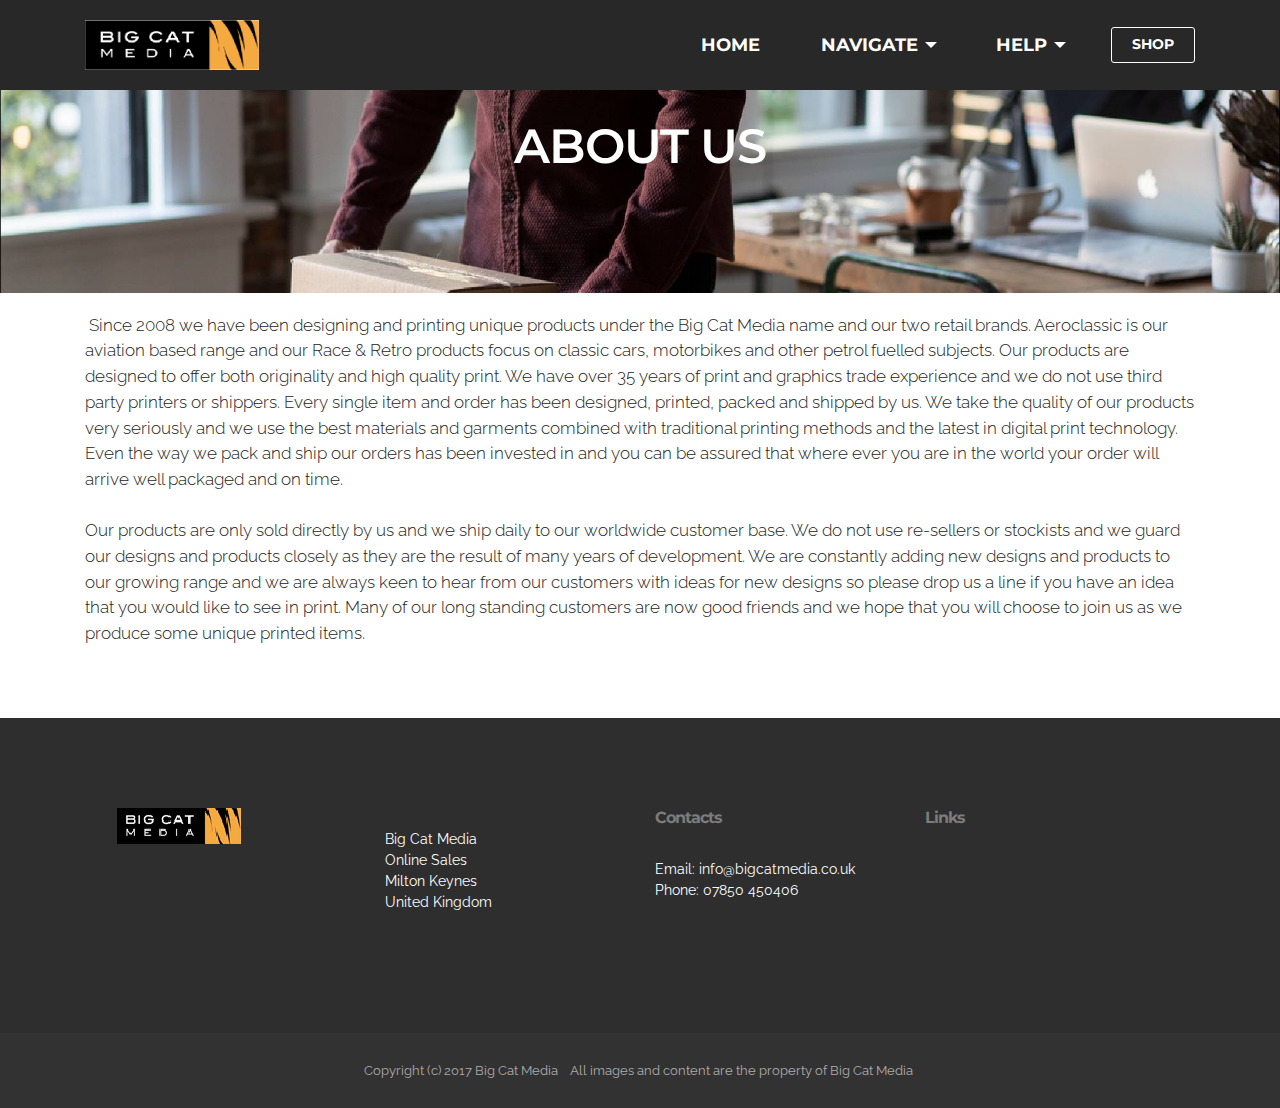
==== page1.html @ b132b4f3 "create github pages" ====
<!DOCTYPE html>
<html>
<head>
  <!-- Site made with Mobirise Website Builder v3.12.1, https://mobirise.com -->
  <meta charset="UTF-8">
  <meta http-equiv="X-UA-Compatible" content="IE=edge">
  <meta name="generator" content="Mobirise v3.12.1, mobirise.com">
  <meta name="viewport" content="width=device-width, initial-scale=1">
  <link rel="shortcut icon" href="assets/images/bcm-ebaylogo-445x128.png" type="image/x-icon">
  <meta name="description" content="Web Page Builder Description">
  <title>About Us</title>
  <link rel="stylesheet" href="https://fonts.googleapis.com/css?family=Lora:400,700,400italic,700italic&amp;subset=latin">
  <link rel="stylesheet" href="https://fonts.googleapis.com/css?family=Montserrat:400,700">
  <link rel="stylesheet" href="https://fonts.googleapis.com/css?family=Raleway:100,100i,200,200i,300,300i,400,400i,500,500i,600,600i,700,700i,800,800i,900,900i">
  <link rel="stylesheet" href="assets/bootstrap-material-design-font/css/material.css">
  <link rel="stylesheet" href="assets/tether/tether.min.css">
  <link rel="stylesheet" href="assets/bootstrap/css/bootstrap.min.css">
  <link rel="stylesheet" href="assets/dropdown/css/style.css">
  <link rel="stylesheet" href="assets/animate.css/animate.min.css">
  <link rel="stylesheet" href="assets/theme/css/style.css">
  <link rel="stylesheet" href="assets/mobirise/css/mbr-additional.css" type="text/css">
  
  
  
</head>
<body>
<section id="menu-6">

    <nav class="navbar navbar-dropdown navbar-fixed-top">
        <div class="container">

            <div class="mbr-table">
                <div class="mbr-table-cell">

                    <div class="navbar-brand">
                        <span class="navbar-logo"><img src="assets/images/bcm-ebaylogo-445x128.png" alt="Mobirise"></span>
                        
                    </div>

                </div>
                <div class="mbr-table-cell">

                    <button class="navbar-toggler pull-xs-right hidden-md-up" type="button" data-toggle="collapse" data-target="#exCollapsingNavbar">
                        <div class="hamburger-icon"></div>
                    </button>

                    <ul class="nav-dropdown collapse pull-xs-right nav navbar-nav navbar-toggleable-sm" id="exCollapsingNavbar"><li class="nav-item"><a class="nav-link link" href="index.html">HOME</a></li><li class="nav-item dropdown"><a class="nav-link link dropdown-toggle" data-toggle="dropdown-submenu" href="https://" aria-expanded="false">NAVIGATE</a><div class="dropdown-menu"><a class="dropdown-item" href="page1.html">About Us</a><a class="dropdown-item" href="page2.html" aria-expanded="false">Aeroclassic</a><a class="dropdown-item" href="page3.html" aria-expanded="false">Race &amp; Retro</a><a class="dropdown-item" href="https://mobirise.com/"></a></div></li><li class="nav-item dropdown"><a class="nav-link link dropdown-toggle" data-toggle="dropdown-submenu" href="https://" aria-expanded="false">HELP</a><div class="dropdown-menu"><a class="dropdown-item" href="http://forums.mobirise.com/"></a><a class="dropdown-item" href="https://mobirise.com/"></a><a class="dropdown-item" href="page7.html">Contact us</a></div></li><li class="nav-item nav-btn"><a class="nav-link btn btn-white btn-white-outline" href="http://bigcatmedia.co.uk/index.php" target="_blank">SHOP</a></li></ul>
                    <button hidden="" class="navbar-toggler navbar-close" type="button" data-toggle="collapse" data-target="#exCollapsingNavbar">
                        <div class="close-icon"></div>
                    </button>

                </div>
            </div>

        </div>
    </nav>

</section>

<section class="engine"><a rel="external" href="https://mobirise.com">Mobirise</a></section><section class="mbr-section article mbr-parallax-background mbr-after-navbar" id="msg-box8-9" style="background-image: url(assets/images/mbr-2000x1335.jpg); padding-top: 120px; padding-bottom: 120px;">

    
    <div class="container">
        <div class="row">
            <div class="col-md-8 col-md-offset-2 text-xs-center">
                <h3 class="mbr-section-title display-2">ABOUT US</h3>
                <div class="lead"></div>
                
            </div>
        </div>
    </div>

</section>

<section class="mbr-section article mbr-section__container" id="content1-f" style="background-color: rgb(255, 255, 255); padding-top: 20px; padding-bottom: 20px;">

    <div class="container">
        <div class="row">
            <div class="col-xs-12 lead">&nbsp;Since 2008 we have been designing and printing unique products under the Big Cat Media name and our two retail brands. Aeroclassic is our aviation based range and our Race &amp; Retro products focus on classic cars, motorbikes and other petrol fuelled subjects. Our products are designed to offer both originality and high quality print. We have over 35 years of print and graphics trade experience and we do not use third party printers or shippers. Every single item and order has been designed, printed, packed and shipped by us. We take the quality of our products very seriously and we use the best materials and garments combined with traditional printing methods and the latest in digital print technology. Even the way we pack and ship our orders has been invested in and you can be assured that where ever you are in the world your order will arrive well packaged and on time.&nbsp;<div><br></div><div>Our products are only sold directly by us and we ship daily to our worldwide customer base. We do not use re-sellers or stockists and we guard our designs and products closely as they are the result of many years of development. We are constantly adding new designs and products to our growing range and we are always keen to hear from our customers with ideas for new designs so please drop us a line if you have an idea that you would like to see in print.  Many of our long standing customers are now good friends and we hope that you will choose to join us as we produce some unique printed items.</div><div><br><p><br></p></div></div>
        </div>
    </div>

</section>

<section class="mbr-section mbr-section-md-padding mbr-footer footer1" id="contacts1-7" style="background-color: rgb(46, 46, 46); padding-top: 90px; padding-bottom: 90px;">
    
    <div class="container">
        <div class="row">
            <div class="mbr-footer-content col-xs-12 col-md-3">
                <div><img src="assets/images/v2-logo-128x36.png"></div>
            </div>
            <div class="mbr-footer-content col-xs-12 col-md-3">
                <p><br>Big Cat Media<br>Online Sales<br>Milton Keynes<br>United Kingdom</p>
            </div>
            <div class="mbr-footer-content col-xs-12 col-md-3">
                <p><strong>Contacts</strong><br>
Email: info@bigcatmedia.co.uk<br>
Phone: 07850 450406<br><br></p>
            </div>
            <div class="mbr-footer-content col-xs-12 col-md-3">
                <p><strong>Links</strong><br><a href="http://bigcatmedia.co.uk/index.php">Web Store</a><br><a href="http://."><br></a><br><br></p>
            </div>

        </div>
    </div>
</section>

<footer class="mbr-small-footer mbr-section mbr-section-nopadding" id="footer1-8" style="background-color: rgb(50, 50, 50); padding-top: 1.75rem; padding-bottom: 1.75rem;">
    
    <div class="container">
        <p class="text-xs-center">Copyright (c) 2017 Big Cat Media &nbsp; &nbsp;All images and content are the property of Big Cat Media&nbsp;</p>
    </div>
</footer>


  <script src="assets/web/assets/jquery/jquery.min.js"></script>
  <script src="assets/tether/tether.min.js"></script>
  <script src="assets/bootstrap/js/bootstrap.min.js"></script>
  <script src="assets/smooth-scroll/smooth-scroll.js"></script>
  <script src="assets/dropdown/js/script.min.js"></script>
  <script src="assets/touch-swipe/jquery.touch-swipe.min.js"></script>
  <script src="assets/viewport-checker/jquery.viewportchecker.js"></script>
  <script src="assets/jarallax/jarallax.js"></script>
  <script src="assets/theme/js/script.js"></script>
  
  
  <input name="animation" type="hidden">
  </body>
</html>
---- assets/bootstrap-material-design-font/css/material.css ----
@font-face {
  font-family: 'Material-Design-Icons';
  src: url('../fonts/Material-Design-Icons.eot?3ocs8m');
  src: url('../fonts/Material-Design-Icons.eot?#iefix3ocs8m') format('embedded-opentype'), url('../fonts/Material-Design-Icons.woff?3ocs8m') format('woff'), url('../fonts/Material-Design-Icons.ttf?3ocs8m') format('truetype'), url('../fonts/Material-Design-Icons.svg?3ocs8m#Material-Design-Icons') format('svg');
  font-weight: normal;
  font-style: normal;
}
[class^="mdi-"],
[class*="mdi-"] {
  speak: none;
  display: inline-block;
  font-style: normal;
  font-variant:normal;
  font-weight:normal;
  /*font-size:24px;*/
  line-height:1;
  font-family:'Material-Design-Icons' !important;
  text-rendering: auto;
  
  -webkit-font-smoothing: antialiased;
  -moz-osx-font-smoothing: grayscale;
  -webkit-transform: translate(0, 0);
      -ms-transform: translate(0, 0);
          transform: translate(0, 0);
}
[class^="mdi-"]:before,
[class*="mdi-"]:before {
  display: inline-block;
  speak: none;
  text-decoration: inherit;
}
[class^="mdi-"].pull-left,
[class*="mdi-"].pull-left {
  margin-right: .3em;
}
[class^="mdi-"].pull-right,
[class*="mdi-"].pull-right {
  margin-left: .3em;
}
[class^="mdi-"].mdi-lg:before,
[class*="mdi-"].mdi-lg:before,
[class^="mdi-"].mdi-lg:after,
[class*="mdi-"].mdi-lg:after {
  font-size: 1.33333333em;
  line-height: 0.75em;
  vertical-align: -15%;
}
[class^="mdi-"].mdi-2x:before,
[class*="mdi-"].mdi-2x:before,
[class^="mdi-"].mdi-2x:after,
[class*="mdi-"].mdi-2x:after {
  font-size: 2em;
}
[class^="mdi-"].mdi-3x:before,
[class*="mdi-"].mdi-3x:before,
[class^="mdi-"].mdi-3x:after,
[class*="mdi-"].mdi-3x:after {
  font-size: 3em;
}
[class^="mdi-"].mdi-4x:before,
[class*="mdi-"].mdi-4x:before,
[class^="mdi-"].mdi-4x:after,
[class*="mdi-"].mdi-4x:after {
  font-size: 4em;
}
[class^="mdi-"].mdi-5x:before,
[class*="mdi-"].mdi-5x:before,
[class^="mdi-"].mdi-5x:after,
[class*="mdi-"].mdi-5x:after {
  font-size: 5em;
}
[class^="mdi-device-signal-cellular-"]:after,
[class^="mdi-device-battery-"]:after,
[class^="mdi-device-battery-charging-"]:after,
[class^="mdi-device-signal-cellular-connected-no-internet-"]:after,
[class^="mdi-device-signal-wifi-"]:after,
[class^="mdi-device-signal-wifi-statusbar-not-connected"]:after,
.mdi-device-network-wifi:after {
  opacity: .3;
  position: absolute;
  left: 0;
  top: 0;
  z-index: 1;
  display: inline-block;
  speak: none;
  text-decoration: inherit;
}
[class^="mdi-device-signal-cellular-"]:after {
  content: "\e758";
}
[class^="mdi-device-battery-"]:after {
  content: "\e735";
}
[class^="mdi-device-battery-charging-"]:after {
  content: "\e733";
}
[class^="mdi-device-signal-cellular-connected-no-internet-"]:after {
  content: "\e75d";
}
[class^="mdi-device-signal-wifi-"]:after,
.mdi-device-network-wifi:after {
  content: "\e765";
}
[class^="mdi-device-signal-wifi-statusbasr-not-connected"]:after {
  content: "\e8f7";
}
.mdi-device-signal-cellular-off:after,
.mdi-device-signal-cellular-null:after,
.mdi-device-signal-cellular-no-sim:after,
.mdi-device-signal-wifi-off:after,
.mdi-device-signal-wifi-4-bar:after,
.mdi-device-signal-cellular-4-bar:after,
.mdi-device-battery-alert:after,
.mdi-device-signal-cellular-connected-no-internet-4-bar:after,
.mdi-device-battery-std:after,
.mdi-device-battery-full .mdi-device-battery-unknown:after {
  content: "";
}
.mdi-fw {
  width: 1.28571429em;
  text-align: center;
}
.mdi-ul {
  padding-left: 0;
  margin-left: 2.14285714em;
  list-style-type: none;
}
.mdi-ul > li {
  position: relative;
}
.mdi-li {
  position: absolute;
  left: -2.14285714em;
  width: 2.14285714em;
  top: 0.14285714em;
  text-align: center;
}
.mdi-li.mdi-lg {
  left: -1.85714286em;
}
.mdi-border {
  padding: .2em .25em .15em;
  border: solid 0.08em #eeeeee;
  border-radius: .1em;
}
.mdi-spin {
  -webkit-animation: mdi-spin 2s infinite linear;
  animation: mdi-spin 2s infinite linear;
  -webkit-transform-origin: 50% 50%;
  -ms-transform-origin: 50% 50%;
      transform-origin: 50% 50%;
}
.mdi-pulse {
  -webkit-animation: mdi-spin 1s steps(8) infinite;
  animation: mdi-spin 1s steps(8) infinite;
  -webkit-transform-origin: 50% 50%;
  -ms-transform-origin: 50% 50%;
      transform-origin: 50% 50%;
}
@-webkit-keyframes mdi-spin {
  0% {
    -webkit-transform: rotate(0deg);
    transform: rotate(0deg);
  }
  100% {
    -webkit-transform: rotate(359deg);
    transform: rotate(359deg);
  }
}
@keyframes mdi-spin {
  0% {
    -webkit-transform: rotate(0deg);
    transform: rotate(0deg);
  }
  100% {
    -webkit-transform: rotate(359deg);
    transform: rotate(359deg);
  }
}
.mdi-rotate-90 {
  filter: progid:DXImageTransform.Microsoft.BasicImage(rotation=1);
  -webkit-transform: rotate(90deg);
  -ms-transform: rotate(90deg);
  transform: rotate(90deg);
}
.mdi-rotate-180 {
  filter: progid:DXImageTransform.Microsoft.BasicImage(rotation=2);
  -webkit-transform: rotate(180deg);
  -ms-transform: rotate(180deg);
  transform: rotate(180deg);
}
.mdi-rotate-270 {
  filter: progid:DXImageTransform.Microsoft.BasicImage(rotation=3);
  -webkit-transform: rotate(270deg);
  -ms-transform: rotate(270deg);
  transform: rotate(270deg);
}
.mdi-flip-horizontal {
  filter: progid:DXImageTransform.Microsoft.BasicImage(rotation=0, mirror=1);
  -webkit-transform: scale(-1, 1);
  -ms-transform: scale(-1, 1);
  transform: scale(-1, 1);
}
.mdi-flip-vertical {
  filter: progid:DXImageTransform.Microsoft.BasicImage(rotation=2, mirror=1);
  -webkit-transform: scale(1, -1);
  -ms-transform: scale(1, -1);
  transform: scale(1, -1);
}
:root .mdi-rotate-90,
:root .mdi-rotate-180,
:root .mdi-rotate-270,
:root .mdi-flip-horizontal,
:root .mdi-flip-vertical {
  -webkit-filter: none;
          filter: none;
}
.mdi-stack {
  position: relative;
  display: inline-block;
  width: 2em;
  height: 2em;
  line-height: 2em;
  vertical-align: middle;
}
.mdi-stack-1x,
.mdi-stack-2x {
  position: absolute;
  left: 0;
  width: 100%;
  text-align: center;
}
.mdi-stack-1x {
  line-height: inherit;
}
.mdi-stack-2x {
  font-size: 2em;
}
.mdi-inverse {
  color: #ffffff;
}
/* Start Icons */
.mdi-action-3d-rotation:before {
  content: "\e600";
}
.mdi-action-accessibility:before {
  content: "\e601";
}
.mdi-action-account-balance-wallet:before {
  content: "\e602";
}
.mdi-action-account-balance:before {
  content: "\e603";
}
.mdi-action-account-box:before {
  content: "\e604";
}
.mdi-action-account-child:before {
  content: "\e605";
}
.mdi-action-account-circle:before {
  content: "\e606";
}
.mdi-action-add-shopping-cart:before {
  content: "\e607";
}
.mdi-action-alarm-add:before {
  content: "\e608";
}
.mdi-action-alarm-off:before {
  content: "\e609";
}
.mdi-action-alarm-on:before {
  content: "\e60a";
}
.mdi-action-alarm:before {
  content: "\e60b";
}
.mdi-action-android:before {
  content: "\e60c";
}
.mdi-action-announcement:before {
  content: "\e60d";
}
.mdi-action-aspect-ratio:before {
  content: "\e60e";
}
.mdi-action-assessment:before {
  content: "\e60f";
}
.mdi-action-assignment-ind:before {
  content: "\e610";
}
.mdi-action-assignment-late:before {
  content: "\e611";
}
.mdi-action-assignment-return:before {
  content: "\e612";
}
.mdi-action-assignment-returned:before {
  content: "\e613";
}
.mdi-action-assignment-turned-in:before {
  content: "\e614";
}
.mdi-action-assignment:before {
  content: "\e615";
}
.mdi-action-autorenew:before {
  content: "\e616";
}
.mdi-action-backup:before {
  content: "\e617";
}
.mdi-action-book:before {
  content: "\e618";
}
.mdi-action-bookmark-outline:before {
  content: "\e619";
}
.mdi-action-bookmark:before {
  content: "\e61a";
}
.mdi-action-bug-report:before {
  content: "\e61b";
}
.mdi-action-cached:before {
  content: "\e61c";
}
.mdi-action-check-circle:before {
  content: "\e61d";
}
.mdi-action-class:before {
  content: "\e61e";
}
.mdi-action-credit-card:before {
  content: "\e61f";
}
.mdi-action-dashboard:before {
  content: "\e620";
}
.mdi-action-delete:before {
  content: "\e621";
}
.mdi-action-description:before {
  content: "\e622";
}
.mdi-action-dns:before {
  content: "\e623";
}
.mdi-action-done-all:before {
  content: "\e624";
}
.mdi-action-done:before {
  content: "\e625";
}
.mdi-action-event:before {
  content: "\e626";
}
.mdi-action-exit-to-app:before {
  content: "\e627";
}
.mdi-action-explore:before {
  content: "\e628";
}
.mdi-action-extension:before {
  content: "\e629";
}
.mdi-action-face-unlock:before {
  content: "\e62a";
}
.mdi-action-favorite-outline:before {
  content: "\e62b";
}
.mdi-action-favorite:before {
  content: "\e62c";
}
.mdi-action-find-in-page:before {
  content: "\e62d";
}
.mdi-action-find-replace:before {
  content: "\e62e";
}
.mdi-action-flip-to-back:before {
  content: "\e62f";
}
.mdi-action-flip-to-front:before {
  content: "\e630";
}
.mdi-action-get-app:before {
  content: "\e631";
}
.mdi-action-grade:before {
  content: "\e632";
}
.mdi-action-group-work:before {
  content: "\e633";
}
.mdi-action-help:before {
  content: "\e634";
}
.mdi-action-highlight-remove:before {
  content: "\e635";
}
.mdi-action-history:before {
  content: "\e636";
}
.mdi-action-home:before {
  content: "\e637";
}
.mdi-action-https:before {
  content: "\e638";
}
.mdi-action-info-outline:before {
  content: "\e639";
}
.mdi-action-info:before {
  content: "\e63a";
}
.mdi-action-input:before {
  content: "\e63b";
}
.mdi-action-invert-colors:before {
  content: "\e63c";
}
.mdi-action-label-outline:before {
  content: "\e63d";
}
.mdi-action-label:before {
  content: "\e63e";
}
.mdi-action-language:before {
  content: "\e63f";
}
.mdi-action-launch:before {
  content: "\e640";
}
.mdi-action-list:before {
  content: "\e641";
}
.mdi-action-lock-open:before {
  content: "\e642";
}
.mdi-action-lock-outline:before {
  content: "\e643";
}
.mdi-action-lock:before {
  content: "\e644";
}
.mdi-action-loyalty:before {
  content: "\e645";
}
.mdi-action-markunread-mailbox:before {
  content: "\e646";
}
.mdi-action-note-add:before {
  content: "\e647";
}
.mdi-action-open-in-browser:before {
  content: "\e648";
}
.mdi-action-open-in-new:before {
  content: "\e649";
}
.mdi-action-open-with:before {
  content: "\e64a";
}
.mdi-action-pageview:before {
  content: "\e64b";
}
.mdi-action-payment:before {
  content: "\e64c";
}
.mdi-action-perm-camera-mic:before {
  content: "\e64d";
}
.mdi-action-perm-contact-cal:before {
  content: "\e64e";
}
.mdi-action-perm-data-setting:before {
  content: "\e64f";
}
.mdi-action-perm-device-info:before {
  content: "\e650";
}
.mdi-action-perm-identity:before {
  content: "\e651";
}
.mdi-action-perm-media:before {
  content: "\e652";
}
.mdi-action-perm-phone-msg:before {
  content: "\e653";
}
.mdi-action-perm-scan-wifi:before {
  content: "\e654";
}
.mdi-action-picture-in-picture:before {
  content: "\e655";
}
.mdi-action-polymer:before {
  content: "\e656";
}
.mdi-action-print:before {
  content: "\e657";
}
.mdi-action-query-builder:before {
  content: "\e658";
}
.mdi-action-question-answer:before {
  content: "\e659";
}
.mdi-action-receipt:before {
  content: "\e65a";
}
.mdi-action-redeem:before {
  content: "\e65b";
}
.mdi-action-reorder:before {
  content: "\e65c";
}
.mdi-action-report-problem:before {
  content: "\e65d";
}
.mdi-action-restore:before {
  content: "\e65e";
}
.mdi-action-room:before {
  content: "\e65f";
}
.mdi-action-schedule:before {
  content: "\e660";
}
.mdi-action-search:before {
  content: "\e661";
}
.mdi-action-settings-applications:before {
  content: "\e662";
}
.mdi-action-settings-backup-restore:before {
  content: "\e663";
}
.mdi-action-settings-bluetooth:before {
  content: "\e664";
}
.mdi-action-settings-cell:before {
  content: "\e665";
}
.mdi-action-settings-display:before {
  content: "\e666";
}
.mdi-action-settings-ethernet:before {
  content: "\e667";
}
.mdi-action-settings-input-antenna:before {
  content: "\e668";
}
.mdi-action-settings-input-component:before {
  content: "\e669";
}
.mdi-action-settings-input-composite:before {
  content: "\e66a";
}
.mdi-action-settings-input-hdmi:before {
  content: "\e66b";
}
.mdi-action-settings-input-svideo:before {
  content: "\e66c";
}
.mdi-action-settings-overscan:before {
  content: "\e66d";
}
.mdi-action-settings-phone:before {
  content: "\e66e";
}
.mdi-action-settings-power:before {
  content: "\e66f";
}
.mdi-action-settings-remote:before {
  content: "\e670";
}
.mdi-action-settings-voice:before {
  content: "\e671";
}
.mdi-action-settings:before {
  content: "\e672";
}
.mdi-action-shop-two:before {
  content: "\e673";
}
.mdi-action-shop:before {
  content: "\e674";
}
.mdi-action-shopping-basket:before {
  content: "\e675";
}
.mdi-action-shopping-cart:before {
  content: "\e676";
}
.mdi-action-speaker-notes:before {
  content: "\e677";
}
.mdi-action-spellcheck:before {
  content: "\e678";
}
.mdi-action-star-rate:before {
  content: "\e679";
}
.mdi-action-stars:before {
  content: "\e67a";
}
.mdi-action-store:before {
  content: "\e67b";
}
.mdi-action-subject:before {
  content: "\e67c";
}
.mdi-action-supervisor-account:before {
  content: "\e67d";
}
.mdi-action-swap-horiz:before {
  content: "\e67e";
}
.mdi-action-swap-vert-circle:before {
  content: "\e67f";
}
.mdi-action-swap-vert:before {
  content: "\e680";
}
.mdi-action-system-update-tv:before {
  content: "\e681";
}
.mdi-action-tab-unselected:before {
  content: "\e682";
}
.mdi-action-tab:before {
  content: "\e683";
}
.mdi-action-theaters:before {
  content: "\e684";
}
.mdi-action-thumb-down:before {
  content: "\e685";
}
.mdi-action-thumb-up:before {
  content: "\e686";
}
.mdi-action-thumbs-up-down:before {
  content: "\e687";
}
.mdi-action-toc:before {
  content: "\e688";
}
.mdi-action-today:before {
  content: "\e689";
}
.mdi-action-track-changes:before {
  content: "\e68a";
}
.mdi-action-translate:before {
  content: "\e68b";
}
.mdi-action-trending-down:before {
  content: "\e68c";
}
.mdi-action-trending-neutral:before {
  content: "\e68d";
}
.mdi-action-trending-up:before {
  content: "\e68e";
}
.mdi-action-turned-in-not:before {
  content: "\e68f";
}
.mdi-action-turned-in:before {
  content: "\e690";
}
.mdi-action-verified-user:before {
  content: "\e691";
}
.mdi-action-view-agenda:before {
  content: "\e692";
}
.mdi-action-view-array:before {
  content: "\e693";
}
.mdi-action-view-carousel:before {
  content: "\e694";
}
.mdi-action-view-column:before {
  content: "\e695";
}
.mdi-action-view-day:before {
  content: "\e696";
}
.mdi-action-view-headline:before {
  content: "\e697";
}
.mdi-action-view-list:before {
  content: "\e698";
}
.mdi-action-view-module:before {
  content: "\e699";
}
.mdi-action-view-quilt:before {
  content: "\e69a";
}
.mdi-action-view-stream:before {
  content: "\e69b";
}
.mdi-action-view-week:before {
  content: "\e69c";
}
.mdi-action-visibility-off:before {
  content: "\e69d";
}
.mdi-action-visibility:before {
  content: "\e69e";
}
.mdi-action-wallet-giftcard:before {
  content: "\e69f";
}
.mdi-action-wallet-membership:before {
  content: "\e6a0";
}
.mdi-action-wallet-travel:before {
  content: "\e6a1";
}
.mdi-action-work:before {
  content: "\e6a2";
}
.mdi-alert-error:before {
  content: "\e6a3";
}
.mdi-alert-warning:before {
  content: "\e6a4";
}
.mdi-av-album:before {
  content: "\e6a5";
}
.mdi-av-closed-caption:before {
  content: "\e6a6";
}
.mdi-av-equalizer:before {
  content: "\e6a7";
}
.mdi-av-explicit:before {
  content: "\e6a8";
}
.mdi-av-fast-forward:before {
  content: "\e6a9";
}
.mdi-av-fast-rewind:before {
  content: "\e6aa";
}
.mdi-av-games:before {
  content: "\e6ab";
}
.mdi-av-hearing:before {
  content: "\e6ac";
}
.mdi-av-high-quality:before {
  content: "\e6ad";
}
.mdi-av-loop:before {
  content: "\e6ae";
}
.mdi-av-mic-none:before {
  content: "\e6af";
}
.mdi-av-mic-off:before {
  content: "\e6b0";
}
.mdi-av-mic:before {
  content: "\e6b1";
}
.mdi-av-movie:before {
  content: "\e6b2";
}
.mdi-av-my-library-add:before {
  content: "\e6b3";
}
.mdi-av-my-library-books:before {
  content: "\e6b4";
}
.mdi-av-my-library-music:before {
  content: "\e6b5";
}
.mdi-av-new-releases:before {
  content: "\e6b6";
}
.mdi-av-not-interested:before {
  content: "\e6b7";
}
.mdi-av-pause-circle-fill:before {
  content: "\e6b8";
}
.mdi-av-pause-circle-outline:before {
  content: "\e6b9";
}
.mdi-av-pause:before {
  content: "\e6ba";
}
.mdi-av-play-arrow:before {
  content: "\e6bb";
}
.mdi-av-play-circle-fill:before {
  content: "\e6bc";
}
.mdi-av-play-circle-outline:before {
  content: "\e6bd";
}
.mdi-av-play-shopping-bag:before {
  content: "\e6be";
}
.mdi-av-playlist-add:before {
  content: "\e6bf";
}
.mdi-av-queue-music:before {
  content: "\e6c0";
}
.mdi-av-queue:before {
  content: "\e6c1";
}
.mdi-av-radio:before {
  content: "\e6c2";
}
.mdi-av-recent-actors:before {
  content: "\e6c3";
}
.mdi-av-repeat-one:before {
  content: "\e6c4";
}
.mdi-av-repeat:before {
  content: "\e6c5";
}
.mdi-av-replay:before {
  content: "\e6c6";
}
.mdi-av-shuffle:before {
  content: "\e6c7";
}
.mdi-av-skip-next:before {
  content: "\e6c8";
}
.mdi-av-skip-previous:before {
  content: "\e6c9";
}
.mdi-av-snooze:before {
  content: "\e6ca";
}
.mdi-av-stop:before {
  content: "\e6cb";
}
.mdi-av-subtitles:before {
  content: "\e6cc";
}
.mdi-av-surround-sound:before {
  content: "\e6cd";
}
.mdi-av-timer:before {
  content: "\e6ce";
}
.mdi-av-video-collection:before {
  content: "\e6cf";
}
.mdi-av-videocam-off:before {
  content: "\e6d0";
}
.mdi-av-videocam:before {
  content: "\e6d1";
}
.mdi-av-volume-down:before {
  content: "\e6d2";
}
.mdi-av-volume-mute:before {
  content: "\e6d3";
}
.mdi-av-volume-off:before {
  content: "\e6d4";
}
.mdi-av-volume-up:before {
  content: "\e6d5";
}
.mdi-av-web:before {
  content: "\e6d6";
}
.mdi-communication-business:before {
  content: "\e6d7";
}
.mdi-communication-call-end:before {
  content: "\e6d8";
}
.mdi-communication-call-made:before {
  content: "\e6d9";
}
.mdi-communication-call-merge:before {
  content: "\e6da";
}
.mdi-communication-call-missed:before {
  content: "\e6db";
}
.mdi-communication-call-received:before {
  content: "\e6dc";
}
.mdi-communication-call-split:before {
  content: "\e6dd";
}
.mdi-communication-call:before {
  content: "\e6de";
}
.mdi-communication-chat:before {
  content: "\e6df";
}
.mdi-communication-clear-all:before {
  content: "\e6e0";
}
.mdi-communication-comment:before {
  content: "\e6e1";
}
.mdi-communication-contacts:before {
  content: "\e6e2";
}
.mdi-communication-dialer-sip:before {
  content: "\e6e3";
}
.mdi-communication-dialpad:before {
  content: "\e6e4";
}
.mdi-communication-dnd-on:before {
  content: "\e6e5";
}
.mdi-communication-email:before {
  content: "\e6e6";
}
.mdi-communication-forum:before {
  content: "\e6e7";
}
.mdi-communication-import-export:before {
  content: "\e6e8";
}
.mdi-communication-invert-colors-off:before {
  content: "\e6e9";
}
.mdi-communication-invert-colors-on:before {
  content: "\e6ea";
}
.mdi-communication-live-help:before {
  content: "\e6eb";
}
.mdi-communication-location-off:before {
  content: "\e6ec";
}
.mdi-communication-location-on:before {
  content: "\e6ed";
}
.mdi-communication-message:before {
  content: "\e6ee";
}
.mdi-communication-messenger:before {
  content: "\e6ef";
}
.mdi-communication-no-sim:before {
  content: "\e6f0";
}
.mdi-communication-phone:before {
  content: "\e6f1";
}
.mdi-communication-portable-wifi-off:before {
  content: "\e6f2";
}
.mdi-communication-quick-contacts-dialer:before {
  content: "\e6f3";
}
.mdi-communication-quick-contacts-mail:before {
  content: "\e6f4";
}
.mdi-communication-ring-volume:before {
  content: "\e6f5";
}
.mdi-communication-stay-current-landscape:before {
  content: "\e6f6";
}
.mdi-communication-stay-current-portrait:before {
  content: "\e6f7";
}
.mdi-communication-stay-primary-landscape:before {
  content: "\e6f8";
}
.mdi-communication-stay-primary-portrait:before {
  content: "\e6f9";
}
.mdi-communication-swap-calls:before {
  content: "\e6fa";
}
.mdi-communication-textsms:before {
  content: "\e6fb";
}
.mdi-communication-voicemail:before {
  content: "\e6fc";
}
.mdi-communication-vpn-key:before {
  content: "\e6fd";
}
.mdi-content-add-box:before {
  content: "\e6fe";
}
.mdi-content-add-circle-outline:before {
  content: "\e6ff";
}
.mdi-content-add-circle:before {
  content: "\e700";
}
.mdi-content-add:before {
  content: "\e701";
}
.mdi-content-archive:before {
  content: "\e702";
}
.mdi-content-backspace:before {
  content: "\e703";
}
.mdi-content-block:before {
  content: "\e704";
}
.mdi-content-clear:before {
  content: "\e705";
}
.mdi-content-content-copy:before {
  content: "\e706";
}
.mdi-content-content-cut:before {
  content: "\e707";
}
.mdi-content-content-paste:before {
  content: "\e708";
}
.mdi-content-create:before {
  content: "\e709";
}
.mdi-content-drafts:before {
  content: "\e70a";
}
.mdi-content-filter-list:before {
  content: "\e70b";
}
.mdi-content-flag:before {
  content: "\e70c";
}
.mdi-content-forward:before {
  content: "\e70d";
}
.mdi-content-gesture:before {
  content: "\e70e";
}
.mdi-content-inbox:before {
  content: "\e70f";
}
.mdi-content-link:before {
  content: "\e710";
}
.mdi-content-mail:before {
  content: "\e711";
}
.mdi-content-markunread:before {
  content: "\e712";
}
.mdi-content-redo:before {
  content: "\e713";
}
.mdi-content-remove-circle-outline:before {
  content: "\e714";
}
.mdi-content-remove-circle:before {
  content: "\e715";
}
.mdi-content-remove:before {
  content: "\e716";
}
.mdi-content-reply-all:before {
  content: "\e717";
}
.mdi-content-reply:before {
  content: "\e718";
}
.mdi-content-report:before {
  content: "\e719";
}
.mdi-content-save:before {
  content: "\e71a";
}
.mdi-content-select-all:before {
  content: "\e71b";
}
.mdi-content-send:before {
  content: "\e71c";
}
.mdi-content-sort:before {
  content: "\e71d";
}
.mdi-content-text-format:before {
  content: "\e71e";
}
.mdi-content-undo:before {
  content: "\e71f";
}
.mdi-editor-attach-file:before {
  content: "\e776";
}
.mdi-editor-attach-money:before {
  content: "\e777";
}
.mdi-editor-border-all:before {
  content: "\e778";
}
.mdi-editor-border-bottom:before {
  content: "\e779";
}
.mdi-editor-border-clear:before {
  content: "\e77a";
}
.mdi-editor-border-color:before {
  content: "\e77b";
}
.mdi-editor-border-horizontal:before {
  content: "\e77c";
}
.mdi-editor-border-inner:before {
  content: "\e77d";
}
.mdi-editor-border-left:before {
  content: "\e77e";
}
.mdi-editor-border-outer:before {
  content: "\e77f";
}
.mdi-editor-border-right:before {
  content: "\e780";
}
.mdi-editor-border-style:before {
  content: "\e781";
}
.mdi-editor-border-top:before {
  content: "\e782";
}
.mdi-editor-border-vertical:before {
  content: "\e783";
}
.mdi-editor-format-align-center:before {
  content: "\e784";
}
.mdi-editor-format-align-justify:before {
  content: "\e785";
}
.mdi-editor-format-align-left:before {
  content: "\e786";
}
.mdi-editor-format-align-right:before {
  content: "\e787";
}
.mdi-editor-format-bold:before {
  content: "\e788";
}
.mdi-editor-format-clear:before {
  content: "\e789";
}
.mdi-editor-format-color-fill:before {
  content: "\e78a";
}
.mdi-editor-format-color-reset:before {
  content: "\e78b";
}
.mdi-editor-format-color-text:before {
  content: "\e78c";
}
.mdi-editor-format-indent-decrease:before {
  content: "\e78d";
}
.mdi-editor-format-indent-increase:before {
  content: "\e78e";
}
.mdi-editor-format-italic:before {
  content: "\e78f";
}
.mdi-editor-format-line-spacing:before {
  content: "\e790";
}
.mdi-editor-format-list-bulleted:before {
  content: "\e791";
}
.mdi-editor-format-list-numbered:before {
  content: "\e792";
}
.mdi-editor-format-paint:before {
  content: "\e793";
}
.mdi-editor-format-quote:before {
  content: "\e794";
}
.mdi-editor-format-size:before {
  content: "\e795";
}
.mdi-editor-format-strikethrough:before {
  content: "\e796";
}
.mdi-editor-format-textdirection-l-to-r:before {
  content: "\e797";
}
.mdi-editor-format-textdirection-r-to-l:before {
  content: "\e798";
}
.mdi-editor-format-underline:before {
  content: "\e799";
}
.mdi-editor-functions:before {
  content: "\e79a";
}
.mdi-editor-insert-chart:before {
  content: "\e79b";
}
.mdi-editor-insert-comment:before {
  content: "\e79c";
}
.mdi-editor-insert-drive-file:before {
  content: "\e79d";
}
.mdi-editor-insert-emoticon:before {
  content: "\e79e";
}
.mdi-editor-insert-invitation:before {
  content: "\e79f";
}
.mdi-editor-insert-link:before {
  content: "\e7a0";
}
.mdi-editor-insert-photo:before {
  content: "\e7a1";
}
.mdi-editor-merge-type:before {
  content: "\e7a2";
}
.mdi-editor-mode-comment:before {
  content: "\e7a3";
}
.mdi-editor-mode-edit:before {
  content: "\e7a4";
}
.mdi-editor-publish:before {
  content: "\e7a5";
}
.mdi-editor-vertical-align-bottom:before {
  content: "\e7a6";
}
.mdi-editor-vertical-align-center:before {
  content: "\e7a7";
}
.mdi-editor-vertical-align-top:before {
  content: "\e7a8";
}
.mdi-editor-wrap-text:before {
  content: "\e7a9";
}
.mdi-file-attachment:before {
  content: "\e7aa";
}
.mdi-file-cloud-circle:before {
  content: "\e7ab";
}
.mdi-file-cloud-done:before {
  content: "\e7ac";
}
.mdi-file-cloud-download:before {
  content: "\e7ad";
}
.mdi-file-cloud-off:before {
  content: "\e7ae";
}
.mdi-file-cloud-queue:before {
  content: "\e7af";
}
.mdi-file-cloud-upload:before {
  content: "\e7b0";
}
.mdi-file-cloud:before {
  content: "\e7b1";
}
.mdi-file-file-download:before {
  content: "\e7b2";
}
.mdi-file-file-upload:before {
  content: "\e7b3";
}
.mdi-file-folder-open:before {
  content: "\e7b4";
}
.mdi-file-folder-shared:before {
  content: "\e7b5";
}
.mdi-file-folder:before {
  content: "\e7b6";
}
.mdi-device-access-alarm:before {
  content: "\e720";
}
.mdi-device-access-alarms:before {
  content: "\e721";
}
.mdi-device-access-time:before {
  content: "\e722";
}
.mdi-device-add-alarm:before {
  content: "\e723";
}
.mdi-device-airplanemode-off:before {
  content: "\e724";
}
.mdi-device-airplanemode-on:before {
  content: "\e725";
}
.mdi-device-battery-20:before {
  content: "\e726";
}
.mdi-device-battery-30:before {
  content: "\e727";
}
.mdi-device-battery-50:before {
  content: "\e728";
}
.mdi-device-battery-60:before {
  content: "\e729";
}
.mdi-device-battery-80:before {
  content: "\e72a";
}
.mdi-device-battery-90:before {
  content: "\e72b";
}
.mdi-device-battery-alert:before {
  content: "\e72c";
}
.mdi-device-battery-charging-20:before {
  content: "\e72d";
}
.mdi-device-battery-charging-30:before {
  content: "\e72e";
}
.mdi-device-battery-charging-50:before {
  content: "\e72f";
}
.mdi-device-battery-charging-60:before {
  content: "\e730";
}
.mdi-device-battery-charging-80:before {
  content: "\e731";
}
.mdi-device-battery-charging-90:before {
  content: "\e732";
}
.mdi-device-battery-charging-full:before {
  content: "\e733";
}
.mdi-device-battery-full:before {
  content: "\e734";
}
.mdi-device-battery-std:before {
  content: "\e735";
}
.mdi-device-battery-unknown:before {
  content: "\e736";
}
.mdi-device-bluetooth-connected:before {
  content: "\e737";
}
.mdi-device-bluetooth-disabled:before {
  content: "\e738";
}
.mdi-device-bluetooth-searching:before {
  content: "\e739";
}
.mdi-device-bluetooth:before {
  content: "\e73a";
}
.mdi-device-brightness-auto:before {
  content: "\e73b";
}
.mdi-device-brightness-high:before {
  content: "\e73c";
}
.mdi-device-brightness-low:before {
  content: "\e73d";
}
.mdi-device-brightness-medium:before {
  content: "\e73e";
}
.mdi-device-data-usage:before {
  content: "\e73f";
}
.mdi-device-developer-mode:before {
  content: "\e740";
}
.mdi-device-devices:before {
  content: "\e741";
}
.mdi-device-dvr:before {
  content: "\e742";
}
.mdi-device-gps-fixed:before {
  content: "\e743";
}
.mdi-device-gps-not-fixed:before {
  content: "\e744";
}
.mdi-device-gps-off:before {
  content: "\e745";
}
.mdi-device-location-disabled:before {
  content: "\e746";
}
.mdi-device-location-searching:before {
  content: "\e747";
}
.mdi-device-multitrack-audio:before {
  content: "\e748";
}
.mdi-device-network-cell:before {
  content: "\e749";
}
.mdi-device-network-wifi:before {
  content: "\e74a";
}
.mdi-device-nfc:before {
  content: "\e74b";
}
.mdi-device-now-wallpaper:before {
  content: "\e74c";
}
.mdi-device-now-widgets:before {
  content: "\e74d";
}
.mdi-device-screen-lock-landscape:before {
  content: "\e74e";
}
.mdi-device-screen-lock-portrait:before {
  content: "\e74f";
}
.mdi-device-screen-lock-rotation:before {
  content: "\e750";
}
.mdi-device-screen-rotation:before {
  content: "\e751";
}
.mdi-device-sd-storage:before {
  content: "\e752";
}
.mdi-device-settings-system-daydream:before {
  content: "\e753";
}
.mdi-device-signal-cellular-0-bar:before {
  content: "\e754";
}
.mdi-device-signal-cellular-1-bar:before {
  content: "\e755";
}
.mdi-device-signal-cellular-2-bar:before {
  content: "\e756";
}
.mdi-device-signal-cellular-3-bar:before {
  content: "\e757";
}
.mdi-device-signal-cellular-4-bar:before {
  content: "\e758";
}
.mdi-signal-wifi-statusbar-connected-no-internet-after:before {
  content: "\e8f6";
}
.mdi-device-signal-cellular-connected-no-internet-0-bar:before {
  content: "\e759";
}
.mdi-device-signal-cellular-connected-no-internet-1-bar:before {
  content: "\e75a";
}
.mdi-device-signal-cellular-connected-no-internet-2-bar:before {
  content: "\e75b";
}
.mdi-device-signal-cellular-connected-no-internet-3-bar:before {
  content: "\e75c";
}
.mdi-device-signal-cellular-connected-no-internet-4-bar:before {
  content: "\e75d";
}
.mdi-device-signal-cellular-no-sim:before {
  content: "\e75e";
}
.mdi-device-signal-cellular-null:before {
  content: "\e75f";
}
.mdi-device-signal-cellular-off:before {
  content: "\e760";
}
.mdi-device-signal-wifi-0-bar:before {
  content: "\e761";
}
.mdi-device-signal-wifi-1-bar:before {
  content: "\e762";
}
.mdi-device-signal-wifi-2-bar:before {
  content: "\e763";
}
.mdi-device-signal-wifi-3-bar:before {
  content: "\e764";
}
.mdi-device-signal-wifi-4-bar:before {
  content: "\e765";
}
.mdi-device-signal-wifi-off:before {
  content: "\e766";
}
.mdi-device-signal-wifi-statusbar-1-bar:before {
  content: "\e767";
}
.mdi-device-signal-wifi-statusbar-2-bar:before {
  content: "\e768";
}
.mdi-device-signal-wifi-statusbar-3-bar:before {
  content: "\e769";
}
.mdi-device-signal-wifi-statusbar-4-bar:before {
  content: "\e76a";
}
.mdi-device-signal-wifi-statusbar-connected-no-internet-:before {
  content: "\e76b";
}
.mdi-device-signal-wifi-statusbar-connected-no-internet:before {
  content: "\e76f";
}
.mdi-device-signal-wifi-statusbar-connected-no-internet-2:before {
  content: "\e76c";
}
.mdi-device-signal-wifi-statusbar-connected-no-internet-3:before {
  content: "\e76d";
}
.mdi-device-signal-wifi-statusbar-connected-no-internet-4:before {
  content: "\e76e";
}
.mdi-signal-wifi-statusbar-not-connected-after:before {
  content: "\e8f7";
}
.mdi-device-signal-wifi-statusbar-not-connected:before {
  content: "\e770";
}
.mdi-device-signal-wifi-statusbar-null:before {
  content: "\e771";
}
.mdi-device-storage:before {
  content: "\e772";
}
.mdi-device-usb:before {
  content: "\e773";
}
.mdi-device-wifi-lock:before {
  content: "\e774";
}
.mdi-device-wifi-tethering:before {
  content: "\e775";
}
.mdi-hardware-cast-connected:before {
  content: "\e7b7";
}
.mdi-hardware-cast:before {
  content: "\e7b8";
}
.mdi-hardware-computer:before {
  content: "\e7b9";
}
.mdi-hardware-desktop-mac:before {
  content: "\e7ba";
}
.mdi-hardware-desktop-windows:before {
  content: "\e7bb";
}
.mdi-hardware-dock:before {
  content: "\e7bc";
}
.mdi-hardware-gamepad:before {
  content: "\e7bd";
}
.mdi-hardware-headset-mic:before {
  content: "\e7be";
}
.mdi-hardware-headset:before {
  content: "\e7bf";
}
.mdi-hardware-keyboard-alt:before {
  content: "\e7c0";
}
.mdi-hardware-keyboard-arrow-down:before {
  content: "\e7c1";
}
.mdi-hardware-keyboard-arrow-left:before {
  content: "\e7c2";
}
.mdi-hardware-keyboard-arrow-right:before {
  content: "\e7c3";
}
.mdi-hardware-keyboard-arrow-up:before {
  content: "\e7c4";
}
.mdi-hardware-keyboard-backspace:before {
  content: "\e7c5";
}
.mdi-hardware-keyboard-capslock:before {
  content: "\e7c6";
}
.mdi-hardware-keyboard-control:before {
  content: "\e7c7";
}
.mdi-hardware-keyboard-hide:before {
  content: "\e7c8";
}
.mdi-hardware-keyboard-return:before {
  content: "\e7c9";
}
.mdi-hardware-keyboard-tab:before {
  content: "\e7ca";
}
.mdi-hardware-keyboard-voice:before {
  content: "\e7cb";
}
.mdi-hardware-keyboard:before {
  content: "\e7cc";
}
.mdi-hardware-laptop-chromebook:before {
  content: "\e7cd";
}
.mdi-hardware-laptop-mac:before {
  content: "\e7ce";
}
.mdi-hardware-laptop-windows:before {
  content: "\e7cf";
}
.mdi-hardware-laptop:before {
  content: "\e7d0";
}
.mdi-hardware-memory:before {
  content: "\e7d1";
}
.mdi-hardware-mouse:before {
  content: "\e7d2";
}
.mdi-hardware-phone-android:before {
  content: "\e7d3";
}
.mdi-hardware-phone-iphone:before {
  content: "\e7d4";
}
.mdi-hardware-phonelink-off:before {
  content: "\e7d5";
}
.mdi-hardware-phonelink:before {
  content: "\e7d6";
}
.mdi-hardware-security:before {
  content: "\e7d7";
}
.mdi-hardware-sim-card:before {
  content: "\e7d8";
}
.mdi-hardware-smartphone:before {
  content: "\e7d9";
}
.mdi-hardware-speaker:before {
  content: "\e7da";
}
.mdi-hardware-tablet-android:before {
  content: "\e7db";
}
.mdi-hardware-tablet-mac:before {
  content: "\e7dc";
}
.mdi-hardware-tablet:before {
  content: "\e7dd";
}
.mdi-hardware-tv:before {
  content: "\e7de";
}
.mdi-hardware-watch:before {
  content: "\e7df";
}
.mdi-image-add-to-photos:before {
  content: "\e7e0";
}
.mdi-image-adjust:before {
  content: "\e7e1";
}
.mdi-image-assistant-photo:before {
  content: "\e7e2";
}
.mdi-image-audiotrack:before {
  content: "\e7e3";
}
.mdi-image-blur-circular:before {
  content: "\e7e4";
}
.mdi-image-blur-linear:before {
  content: "\e7e5";
}
.mdi-image-blur-off:before {
  content: "\e7e6";
}
.mdi-image-blur-on:before {
  content: "\e7e7";
}
.mdi-image-brightness-1:before {
  content: "\e7e8";
}
.mdi-image-brightness-2:before {
  content: "\e7e9";
}
.mdi-image-brightness-3:before {
  content: "\e7ea";
}
.mdi-image-brightness-4:before {
  content: "\e7eb";
}
.mdi-image-brightness-5:before {
  content: "\e7ec";
}
.mdi-image-brightness-6:before {
  content: "\e7ed";
}
.mdi-image-brightness-7:before {
  content: "\e7ee";
}
.mdi-image-brush:before {
  content: "\e7ef";
}
.mdi-image-camera-alt:before {
  content: "\e7f0";
}
.mdi-image-camera-front:before {
  content: "\e7f1";
}
.mdi-image-camera-rear:before {
  content: "\e7f2";
}
.mdi-image-camera-roll:before {
  content: "\e7f3";
}
.mdi-image-camera:before {
  content: "\e7f4";
}
.mdi-image-center-focus-strong:before {
  content: "\e7f5";
}
.mdi-image-center-focus-weak:before {
  content: "\e7f6";
}
.mdi-image-collections:before {
  content: "\e7f7";
}
.mdi-image-color-lens:before {
  content: "\e7f8";
}
.mdi-image-colorize:before {
  content: "\e7f9";
}
.mdi-image-compare:before {
  content: "\e7fa";
}
.mdi-image-control-point-duplicate:before {
  content: "\e7fb";
}
.mdi-image-control-point:before {
  content: "\e7fc";
}
.mdi-image-crop-3-2:before {
  content: "\e7fd";
}
.mdi-image-crop-5-4:before {
  content: "\e7fe";
}
.mdi-image-crop-7-5:before {
  content: "\e7ff";
}
.mdi-image-crop-16-9:before {
  content: "\e800";
}
.mdi-image-crop-din:before {
  content: "\e801";
}
.mdi-image-crop-free:before {
  content: "\e802";
}
.mdi-image-crop-landscape:before {
  content: "\e803";
}
.mdi-image-crop-original:before {
  content: "\e804";
}
.mdi-image-crop-portrait:before {
  content: "\e805";
}
.mdi-image-crop-square:before {
  content: "\e806";
}
.mdi-image-crop:before {
  content: "\e807";
}
.mdi-image-dehaze:before {
  content: "\e808";
}
.mdi-image-details:before {
  content: "\e809";
}
.mdi-image-edit:before {
  content: "\e80a";
}
.mdi-image-exposure-minus-1:before {
  content: "\e80b";
}
.mdi-image-exposure-minus-2:before {
  content: "\e80c";
}
.mdi-image-exposure-plus-1:before {
  content: "\e80d";
}
.mdi-image-exposure-plus-2:before {
  content: "\e80e";
}
.mdi-image-exposure-zero:before {
  content: "\e80f";
}
.mdi-image-exposure:before {
  content: "\e810";
}
.mdi-image-filter-1:before {
  content: "\e811";
}
.mdi-image-filter-2:before {
  content: "\e812";
}
.mdi-image-filter-3:before {
  content: "\e813";
}
.mdi-image-filter-4:before {
  content: "\e814";
}
.mdi-image-filter-5:before {
  content: "\e815";
}
.mdi-image-filter-6:before {
  content: "\e816";
}
.mdi-image-filter-7:before {
  content: "\e817";
}
.mdi-image-filter-8:before {
  content: "\e818";
}
.mdi-image-filter-9-plus:before {
  content: "\e819";
}
.mdi-image-filter-9:before {
  content: "\e81a";
}
.mdi-image-filter-b-and-w:before {
  content: "\e81b";
}
.mdi-image-filter-center-focus:before {
  content: "\e81c";
}
.mdi-image-filter-drama:before {
  content: "\e81d";
}
.mdi-image-filter-frames:before {
  content: "\e81e";
}
.mdi-image-filter-hdr:before {
  content: "\e81f";
}
.mdi-image-filter-none:before {
  content: "\e820";
}
.mdi-image-filter-tilt-shift:before {
  content: "\e821";
}
.mdi-image-filter-vintage:before {
  content: "\e822";
}
.mdi-image-filter:before {
  content: "\e823";
}
.mdi-image-flare:before {
  content: "\e824";
}
.mdi-image-flash-auto:before {
  content: "\e825";
}
.mdi-image-flash-off:before {
  content: "\e826";
}
.mdi-image-flash-on:before {
  content: "\e827";
}
.mdi-image-flip:before {
  content: "\e828";
}
.mdi-image-gradient:before {
  content: "\e829";
}
.mdi-image-grain:before {
  content: "\e82a";
}
.mdi-image-grid-off:before {
  content: "\e82b";
}
.mdi-image-grid-on:before {
  content: "\e82c";
}
.mdi-image-hdr-off:before {
  content: "\e82d";
}
.mdi-image-hdr-on:before {
  content: "\e82e";
}
.mdi-image-hdr-strong:before {
  content: "\e82f";
}
.mdi-image-hdr-weak:before {
  content: "\e830";
}
.mdi-image-healing:before {
  content: "\e831";
}
.mdi-image-image-aspect-ratio:before {
  content: "\e832";
}
.mdi-image-image:before {
  content: "\e833";
}
.mdi-image-iso:before {
  content: "\e834";
}
.mdi-image-landscape:before {
  content: "\e835";
}
.mdi-image-leak-add:before {
  content: "\e836";
}
.mdi-image-leak-remove:before {
  content: "\e837";
}
.mdi-image-lens:before {
  content: "\e838";
}
.mdi-image-looks-3:before {
  content: "\e839";
}
.mdi-image-looks-4:before {
  content: "\e83a";
}
.mdi-image-looks-5:before {
  content: "\e83b";
}
.mdi-image-looks-6:before {
  content: "\e83c";
}
.mdi-image-looks-one:before {
  content: "\e83d";
}
.mdi-image-looks-two:before {
  content: "\e83e";
}
.mdi-image-looks:before {
  content: "\e83f";
}
.mdi-image-loupe:before {
  content: "\e840";
}
.mdi-image-movie-creation:before {
  content: "\e841";
}
.mdi-image-nature-people:before {
  content: "\e842";
}
.mdi-image-nature:before {
  content: "\e843";
}
.mdi-image-navigate-before:before {
  content: "\e844";
}
.mdi-image-navigate-next:before {
  content: "\e845";
}
.mdi-image-palette:before {
  content: "\e846";
}
.mdi-image-panorama-fisheye:before {
  content: "\e847";
}
.mdi-image-panorama-horizontal:before {
  content: "\e848";
}
.mdi-image-panorama-vertical:before {
  content: "\e849";
}
.mdi-image-panorama-wide-angle:before {
  content: "\e84a";
}
.mdi-image-panorama:before {
  content: "\e84b";
}
.mdi-image-photo-album:before {
  content: "\e84c";
}
.mdi-image-photo-camera:before {
  content: "\e84d";
}
.mdi-image-photo-library:before {
  content: "\e84e";
}
.mdi-image-photo:before {
  content: "\e84f";
}
.mdi-image-portrait:before {
  content: "\e850";
}
.mdi-image-remove-red-eye:before {
  content: "\e851";
}
.mdi-image-rotate-left:before {
  content: "\e852";
}
.mdi-image-rotate-right:before {
  content: "\e853";
}
.mdi-image-slideshow:before {
  content: "\e854";
}
.mdi-image-straighten:before {
  content: "\e855";
}
.mdi-image-style:before {
  content: "\e856";
}
.mdi-image-switch-camera:before {
  content: "\e857";
}
.mdi-image-switch-video:before {
  content: "\e858";
}
.mdi-image-tag-faces:before {
  content: "\e859";
}
.mdi-image-texture:before {
  content: "\e85a";
}
.mdi-image-timelapse:before {
  content: "\e85b";
}
.mdi-image-timer-3:before {
  content: "\e85c";
}
.mdi-image-timer-10:before {
  content: "\e85d";
}
.mdi-image-timer-auto:before {
  content: "\e85e";
}
.mdi-image-timer-off:before {
  content: "\e85f";
}
.mdi-image-timer:before {
  content: "\e860";
}
.mdi-image-tonality:before {
  content: "\e861";
}
.mdi-image-transform:before {
  content: "\e862";
}
.mdi-image-tune:before {
  content: "\e863";
}
.mdi-image-wb-auto:before {
  content: "\e864";
}
.mdi-image-wb-cloudy:before {
  content: "\e865";
}
.mdi-image-wb-incandescent:before {
  content: "\e866";
}
.mdi-image-wb-irradescent:before {
  content: "\e867";
}
.mdi-image-wb-sunny:before {
  content: "\e868";
}
.mdi-maps-beenhere:before {
  content: "\e869";
}
.mdi-maps-directions-bike:before {
  content: "\e86a";
}
.mdi-maps-directions-bus:before {
  content: "\e86b";
}
.mdi-maps-directions-car:before {
  content: "\e86c";
}
.mdi-maps-directions-ferry:before {
  content: "\e86d";
}
.mdi-maps-directions-subway:before {
  content: "\e86e";
}
.mdi-maps-directions-train:before {
  content: "\e86f";
}
.mdi-maps-directions-transit:before {
  content: "\e870";
}
.mdi-maps-directions-walk:before {
  content: "\e871";
}
.mdi-maps-directions:before {
  content: "\e872";
}
.mdi-maps-flight:before {
  content: "\e873";
}
.mdi-maps-hotel:before {
  content: "\e874";
}
.mdi-maps-layers-clear:before {
  content: "\e875";
}
.mdi-maps-layers:before {
  content: "\e876";
}
.mdi-maps-local-airport:before {
  content: "\e877";
}
.mdi-maps-local-atm:before {
  content: "\e878";
}
.mdi-maps-local-attraction:before {
  content: "\e879";
}
.mdi-maps-local-bar:before {
  content: "\e87a";
}
.mdi-maps-local-cafe:before {
  content: "\e87b";
}
.mdi-maps-local-car-wash:before {
  content: "\e87c";
}
.mdi-maps-local-convenience-store:before {
  content: "\e87d";
}
.mdi-maps-local-drink:before {
  content: "\e87e";
}
.mdi-maps-local-florist:before {
  content: "\e87f";
}
.mdi-maps-local-gas-station:before {
  content: "\e880";
}
.mdi-maps-local-grocery-store:before {
  content: "\e881";
}
.mdi-maps-local-hospital:before {
  content: "\e882";
}
.mdi-maps-local-hotel:before {
  content: "\e883";
}
.mdi-maps-local-laundry-service:before {
  content: "\e884";
}
.mdi-maps-local-library:before {
  content: "\e885";
}
.mdi-maps-local-mall:before {
  content: "\e886";
}
.mdi-maps-local-movies:before {
  content: "\e887";
}
.mdi-maps-local-offer:before {
  content: "\e888";
}
.mdi-maps-local-parking:before {
  content: "\e889";
}
.mdi-maps-local-pharmacy:before {
  content: "\e88a";
}
.mdi-maps-local-phone:before {
  content: "\e88b";
}
.mdi-maps-local-pizza:before {
  content: "\e88c";
}
.mdi-maps-local-play:before {
  content: "\e88d";
}
.mdi-maps-local-post-office:before {
  content: "\e88e";
}
.mdi-maps-local-print-shop:before {
  content: "\e88f";
}
.mdi-maps-local-restaurant:before {
  content: "\e890";
}
.mdi-maps-local-see:before {
  content: "\e891";
}
.mdi-maps-local-shipping:before {
  content: "\e892";
}
.mdi-maps-local-taxi:before {
  content: "\e893";
}
.mdi-maps-location-history:before {
  content: "\e894";
}
.mdi-maps-map:before {
  content: "\e895";
}
.mdi-maps-my-location:before {
  content: "\e896";
}
.mdi-maps-navigation:before {
  content: "\e897";
}
.mdi-maps-pin-drop:before {
  content: "\e898";
}
.mdi-maps-place:before {
  content: "\e899";
}
.mdi-maps-rate-review:before {
  content: "\e89a";
}
.mdi-maps-restaurant-menu:before {
  content: "\e89b";
}
.mdi-maps-satellite:before {
  content: "\e89c";
}
.mdi-maps-store-mall-directory:before {
  content: "\e89d";
}
.mdi-maps-terrain:before {
  content: "\e89e";
}
.mdi-maps-traffic:before {
  content: "\e89f";
}
.mdi-navigation-apps:before {
  content: "\e8a0";
}
.mdi-navigation-arrow-back:before {
  content: "\e8a1";
}
.mdi-navigation-arrow-drop-down-circle:before {
  content: "\e8a2";
}
.mdi-navigation-arrow-drop-down:before {
  content: "\e8a3";
}
.mdi-navigation-arrow-drop-up:before {
  content: "\e8a4";
}
.mdi-navigation-arrow-forward:before {
  content: "\e8a5";
}
.mdi-navigation-cancel:before {
  content: "\e8a6";
}
.mdi-navigation-check:before {
  content: "\e8a7";
}
.mdi-navigation-chevron-left:before {
  content: "\e8a8";
}
.mdi-navigation-chevron-right:before {
  content: "\e8a9";
}
.mdi-navigation-close:before {
  content: "\e8aa";
}
.mdi-navigation-expand-less:before {
  content: "\e8ab";
}
.mdi-navigation-expand-more:before {
  content: "\e8ac";
}
.mdi-navigation-fullscreen-exit:before {
  content: "\e8ad";
}
.mdi-navigation-fullscreen:before {
  content: "\e8ae";
}
.mdi-navigation-menu:before {
  content: "\e8af";
}
.mdi-navigation-more-horiz:before {
  content: "\e8b0";
}
.mdi-navigation-more-vert:before {
  content: "\e8b1";
}
.mdi-navigation-refresh:before {
  content: "\e8b2";
}
.mdi-navigation-unfold-less:before {
  content: "\e8b3";
}
.mdi-navigation-unfold-more:before {
  content: "\e8b4";
}
.mdi-notification-adb:before {
  content: "\e8b5";
}
.mdi-notification-bluetooth-audio:before {
  content: "\e8b6";
}
.mdi-notification-disc-full:before {
  content: "\e8b7";
}
.mdi-notification-dnd-forwardslash:before {
  content: "\e8b8";
}
.mdi-notification-do-not-disturb:before {
  content: "\e8b9";
}
.mdi-notification-drive-eta:before {
  content: "\e8ba";
}
.mdi-notification-event-available:before {
  content: "\e8bb";
}
.mdi-notification-event-busy:before {
  content: "\e8bc";
}
.mdi-notification-event-note:before {
  content: "\e8bd";
}
.mdi-notification-folder-special:before {
  content: "\e8be";
}
.mdi-notification-mms:before {
  content: "\e8bf";
}
.mdi-notification-more:before {
  content: "\e8c0";
}
.mdi-notification-network-locked:before {
  content: "\e8c1";
}
.mdi-notification-phone-bluetooth-speaker:before {
  content: "\e8c2";
}
.mdi-notification-phone-forwarded:before {
  content: "\e8c3";
}
.mdi-notification-phone-in-talk:before {
  content: "\e8c4";
}
.mdi-notification-phone-locked:before {
  content: "\e8c5";
}
.mdi-notification-phone-missed:before {
  content: "\e8c6";
}
.mdi-notification-phone-paused:before {
  content: "\e8c7";
}
.mdi-notification-play-download:before {
  content: "\e8c8";
}
.mdi-notification-play-install:before {
  content: "\e8c9";
}
.mdi-notification-sd-card:before {
  content: "\e8ca";
}
.mdi-notification-sim-card-alert:before {
  content: "\e8cb";
}
.mdi-notification-sms-failed:before {
  content: "\e8cc";
}
.mdi-notification-sms:before {
  content: "\e8cd";
}
.mdi-notification-sync-disabled:before {
  content: "\e8ce";
}
.mdi-notification-sync-problem:before {
  content: "\e8cf";
}
.mdi-notification-sync:before {
  content: "\e8d0";
}
.mdi-notification-system-update:before {
  content: "\e8d1";
}
.mdi-notification-tap-and-play:before {
  content: "\e8d2";
}
.mdi-notification-time-to-leave:before {
  content: "\e8d3";
}
.mdi-notification-vibration:before {
  content: "\e8d4";
}
.mdi-notification-voice-chat:before {
  content: "\e8d5";
}
.mdi-notification-vpn-lock:before {
  content: "\e8d6";
}
.mdi-social-cake:before {
  content: "\e8d7";
}
.mdi-social-domain:before {
  content: "\e8d8";
}
.mdi-social-group-add:before {
  content: "\e8d9";
}
.mdi-social-group:before {
  content: "\e8da";
}
.mdi-social-location-city:before {
  content: "\e8db";
}
.mdi-social-mood:before {
  content: "\e8dc";
}
.mdi-social-notifications-none:before {
  content: "\e8dd";
}
.mdi-social-notifications-off:before {
  content: "\e8de";
}
.mdi-social-notifications-on:before {
  content: "\e8df";
}
.mdi-social-notifications-paused:before {
  content: "\e8e0";
}
.mdi-social-notifications:before {
  content: "\e8e1";
}
.mdi-social-pages:before {
  content: "\e8e2";
}
.mdi-social-party-mode:before {
  content: "\e8e3";
}
.mdi-social-people-outline:before {
  content: "\e8e4";
}
.mdi-social-people:before {
  content: "\e8e5";
}
.mdi-social-person-add:before {
  content: "\e8e6";
}
.mdi-social-person-outline:before {
  content: "\e8e7";
}
.mdi-social-person:before {
  content: "\e8e8";
}
.mdi-social-plus-one:before {
  content: "\e8e9";
}
.mdi-social-poll:before {
  content: "\e8ea";
}
.mdi-social-public:before {
  content: "\e8eb";
}
.mdi-social-school:before {
  content: "\e8ec";
}
.mdi-social-share:before {
  content: "\e8ed";
}
.mdi-social-whatshot:before {
  content: "\e8ee";
}
.mdi-toggle-check-box-outline-blank:before {
  content: "\e8ef";
}
.mdi-toggle-check-box:before {
  content: "\e8f0";
}
.mdi-toggle-radio-button-off:before {
  content: "\e8f1";
}
.mdi-toggle-radio-button-on:before {
  content: "\e8f2";
}
.mdi-toggle-star-half:before {
  content: "\e8f3";
}
.mdi-toggle-star-outline:before {
  content: "\e8f4";
}
.mdi-toggle-star:before {
  content: "\e8f5";
}
---- assets/dropdown/css/style.css ----
.navbar-dropdown {
  left: 0;
  padding: 0;
  position: absolute;
  right: 0;
  top: 0;
  transition: all 0.45s ease;
  z-index: 1030; }
  .navbar-dropdown .navbar-brand {
    float: none;
    font-size: 0;
    padding: 1.25rem 0;
    position: relative;
    transition: padding 0.25s ease;
    white-space: nowrap; }
    .navbar-dropdown .navbar-brand::before {
      content: "";
      display: inline-block;
      height: 100%;
      vertical-align: middle; }
  .navbar-dropdown .navbar-logo,
  .navbar-dropdown .navbar-caption {
    display: inline-block;
    vertical-align: middle; }
  .navbar-dropdown .navbar-logo {
    margin-right: 0.8rem;
    transition: margin 0.3s ease-in-out; }
    .navbar-dropdown .navbar-logo img {
      height: 3.125rem;
      transition: all 0.3s ease-in-out; }
  .navbar-dropdown .mbr-table-cell {
    height: 5.625rem; }
  .navbar-dropdown .navbar-caption {
    font-family: "Montserrat";
    font-size: 1rem;
    font-weight: 700;
    white-space: normal; }
    .navbar-dropdown .navbar-caption, .navbar-dropdown .navbar-caption:hover {
      color: inherit;
      text-decoration: none; }
  .navbar-dropdown.navbar-fixed-top {
    position: fixed; }
  .navbar-dropdown.bg-color.transparent {
    background: none !important; }
  .navbar-dropdown.navbar-short .navbar-brand {
    padding: 0.625rem 0; }
  .navbar-dropdown.navbar-short .navbar-logo {
    margin-right: 0.5rem; }
    .navbar-dropdown.navbar-short .navbar-logo img {
      height: 2.375rem; }
  .navbar-dropdown.navbar-short .mbr-table-cell {
    height: 3.625rem; }
  .navbar-dropdown .navbar-close {
    left: 0.6875rem;
    position: fixed;
    top: 0.75rem;
    z-index: 1000; }
  .navbar-dropdown.opened {
    background: none !important; }
    .navbar-dropdown.opened .navbar-brand,
    .navbar-dropdown.opened .navbar-toggler {
      display: none; }
  .navbar-dropdown .hamburger-icon {
    content: "";
    width: 16px;
    -webkit-box-shadow: 0 -6px 0 1px,0 0 0 1px,0 6px 0 1px;
    -moz-box-shadow: 0 -6px 0 1px,0 0 0 1px,0 6px 0 1px;
    box-shadow: 0 -6px 0 1px,0 0 0 1px,0 6px 0 1px; }
  .navbar-dropdown .close-icon {
    position: relative;
    width: 21px;
    height: 21px;
    overflow: hidden; }
    .navbar-dropdown .close-icon::before, .navbar-dropdown .close-icon::after {
      content: '';
      position: absolute;
      height: 2px;
      width: 100%;
      top: 50%;
      left: 0;
      margin-top: -1px; }
    .navbar-dropdown .close-icon::before {
      transform: rotate(45deg);
      -ms-transform: rotate(45deg);
      -webkit-transform: rotate(45deg); }
    .navbar-dropdown .close-icon::after {
      transform: rotate(-45deg);
      -ms-transform: rotate(-45deg);
      -webkit-transform: rotate(-45deg); }

.dropdown-menu .dropdown-toggle[data-toggle="dropdown-submenu"]::after {
  border-bottom: 0.35em solid transparent;
  border-left: 0.35em solid;
  border-right: 0;
  border-top: 0.35em solid transparent;
  margin-left: 0.3rem; }

.dropdown-menu .dropdown-item:focus {
  outline: 0; }

.nav-dropdown {
  display: table !important;
  font-family: "Montserrat";
  font-size: 0.75rem;
  font-weight: 700;
  height: auto !important; }
  .nav-dropdown .nav-item {
    display: table-cell;
    float: none;
    vertical-align: middle; }
  .nav-dropdown .nav-btn {
    padding-left: 1rem; }
  .nav-dropdown .link {
    margin: 1.667em;
    padding: 0;
    transition: color .2s ease-in-out; }
    .nav-dropdown .link.dropdown-toggle {
      margin-right: 2.583em; }
      .nav-dropdown .link.dropdown-toggle::after {
        margin-left: .25rem;
        border-top: 0.35em solid;
        border-right: 0.35em solid transparent;
        border-left: 0.35em solid transparent;
        border-bottom: 0; }
      .nav-dropdown .link.dropdown-toggle::after {
        display: block;
        margin-top: -0.1667em;
        position: absolute;
        right: 1.3333em;
        top: 50%; }
      .nav-dropdown .link.dropdown-toggle[aria-expanded="true"] {
        margin: 0;
        padding: 1.667em 2.583em 1.667em 1.667em; }
  .nav-dropdown .link::after,
  .nav-dropdown .dropdown-item::after {
    color: inherit; }
  .nav-dropdown .btn {
    font-size: 0.75rem;
    font-weight: 700;
    letter-spacing: 0;
    margin-bottom: 0;
    padding-left: 1.25rem;
    padding-right: 1.25rem; }
  .nav-dropdown .dropdown-menu {
    border-radius: 0;
    border: 0;
    left: 0;
    margin: 0;
    padding-bottom: 1.25rem;
    padding-top: 1.25rem; }
  .nav-dropdown .dropdown-submenu {
    left: 100%;
    margin-left: 0.125rem;
    margin-top: -1.25rem;
    top: 0; }
  .nav-dropdown .dropdown-item {
    font-size: 0.8125rem;
    font-weight: 500;
    line-height: 2;
    padding: 0.3846em 4.615em 0.3846em 1.5385em;
    position: relative;
    transition: color .2s ease-in-out, background-color .2s ease-in-out; }
    .nav-dropdown .dropdown-item::after {
      margin-top: -0.3077em;
      position: absolute;
      right: 1.1538em;
      top: 50%; }
    .nav-dropdown .dropdown-item:focus, .nav-dropdown .dropdown-item:hover {
      background: none; }

@media (max-width: 767px) {
  .nav-dropdown.navbar-toggleable-sm {
    bottom: 0;
    display: none;
    left: 0;
    overflow-x: hidden;
    position: fixed;
    top: 0;
    transform: translateX(-100%);
    -ms-transform: translateX(-100%);
    -webkit-transform: translateX(-100%);
    width: 18.75rem;
    z-index: 999; } }
.nav-dropdown.navbar-toggleable-xl {
  bottom: 0;
  display: none;
  left: 0;
  overflow-x: hidden;
  position: fixed;
  top: 0;
  transform: translateX(-100%);
  -ms-transform: translateX(-100%);
  -webkit-transform: translateX(-100%);
  width: 18.75rem;
  z-index: 999; }

.nav-dropdown-sm {
  display: block !important;
  overflow-x: hidden;
  overflow: auto;
  padding-top: 3.875rem; }
  .nav-dropdown-sm::after {
    content: "";
    display: block;
    height: 3rem;
    width: 100%; }
  .nav-dropdown-sm.collapse.in ~ .navbar-close {
    display: block !important; }
  .nav-dropdown-sm.collapsing, .nav-dropdown-sm.collapse.in {
    transform: translateX(0);
    -ms-transform: translateX(0);
    -webkit-transform: translateX(0);
    transition: all 0.25s ease-out;
    -webkit-transition: all 0.25s ease-out; }
  .nav-dropdown-sm.collapsing[aria-expanded="false"] {
    transform: translateX(-100%);
    -ms-transform: translateX(-100%);
    -webkit-transform: translateX(-100%); }
  .nav-dropdown-sm .nav-item {
    display: block;
    margin-left: 0 !important;
    padding-left: 0; }
  .nav-dropdown-sm .link,
  .nav-dropdown-sm .dropdown-item {
    border-top: 1px dotted rgba(255, 255, 255, 0.1);
    font-size: 0.8125rem;
    line-height: 1.6;
    margin: 0 !important;
    padding: 0.875rem 2.4rem 0.875rem 1.5625rem !important;
    position: relative;
    white-space: normal; }
    .nav-dropdown-sm .link:focus, .nav-dropdown-sm .link:hover,
    .nav-dropdown-sm .dropdown-item:focus,
    .nav-dropdown-sm .dropdown-item:hover {
      background: rgba(0, 0, 0, 0.2) !important; }
  .nav-dropdown-sm .nav-btn {
    position: relative;
    padding: 1.5625rem 1.5625rem 0 1.5625rem; }
    .nav-dropdown-sm .nav-btn::before {
      border-top: 1px dotted rgba(255, 255, 255, 0.1);
      content: "";
      left: 0;
      position: absolute;
      top: 0;
      width: 100%; }
    .nav-dropdown-sm .nav-btn + .nav-btn {
      padding-top: 0.625rem; }
      .nav-dropdown-sm .nav-btn + .nav-btn::before {
        display: none; }
  .nav-dropdown-sm .btn {
    padding: 0.625rem 0; }
  .nav-dropdown-sm .dropdown-toggle::after {
    position: absolute;
    right: 1.25rem;
    top: 50%;
    margin-top: -0.154em; }
  .nav-dropdown-sm .dropdown-toggle[data-toggle="dropdown-submenu"]::after {
    margin-left: .25rem;
    border-top: 0.35em solid;
    border-right: 0.35em solid transparent;
    border-left: 0.35em solid transparent;
    border-bottom: 0; }
  .nav-dropdown-sm .dropdown-toggle[data-toggle="dropdown-submenu"][aria-expanded="true"]::after {
    border-top: 0;
    border-right: 0.35em solid transparent;
    border-left: 0.35em solid transparent;
    border-bottom: 0.35em solid; }
  .nav-dropdown-sm .dropdown-menu {
    margin: 0;
    padding: 0;
    position: relative;
    top: 0;
    left: 0;
    width: 100%;
    border: 0;
    float: none;
    border-radius: 0;
    background: none; }

.is-builder .nav-dropdown.collapsing {
  transition: none !important; }

/*# sourceMappingURL=style.css.map */
---- assets/mobirise/css/mbr-additional.css ----
@import url(https://fonts.googleapis.com/css?family=Montserrat:400,700);
@import url(https://fonts.googleapis.com/css?family=Open+Sans:400,300,700);
@import url(https://fonts.googleapis.com/css?family=Lora:400,700);
@import url(https://fonts.googleapis.com/css?family=Raleway:400,300,700);
@import url(https://fonts.googleapis.com/css?family=Oswald:400,300,700);






body,
input,
textarea,
.mbr-company .list-group-text {
  font-family: 'Raleway', sans-serif;
}
.mbr-footer-content li,
.mbr-footer .mbr-contacts li {
  font-family: 'Raleway', sans-serif;
}
.btn,
.alert,
h1,
h2,
h3,
h4,
h5,
h6,
.h1,
.h2,
.h3,
.h4,
.h5,
.h6,
.display-1,
.display-2,
.display-3,
.display-4,
.mbr-figure .mbr-figure-caption,
.mbr-gallery-title,
.mbr-map [data-state-details],
.mbr-price {
  font-family: 'Montserrat', sans-serif;
}
.mbr-footer-content h1,
.mbr-footer .mbr-contacts h1,
.mbr-footer-content h2,
.mbr-footer .mbr-contacts h2,
.mbr-footer-content h3,
.mbr-footer .mbr-contacts h3,
.mbr-footer-content h4,
.mbr-footer .mbr-contacts h4,
.mbr-footer-content p strong,
.mbr-footer .mbr-contacts p strong,
.mbr-footer-content strong,
.mbr-footer .mbr-contacts strong {
  font-family: 'Montserrat', sans-serif;
}
.btn-sm,
.lead a,
.lead blockquote,
.mbr-section-subtitle,
.mbr-section-hero .mbr-section-lead,
.mbr-cards .card-subtitle,
.mbr-testimonial .card-block {
  font-family: 'Lora', serif;
}
.mbr-author-name {
  font-family: 'Montserrat', sans-serif;
}
.mbr-author-desc {
  font-family: 'Lora', serif;
}
.mbr-plan-title {
  font-family: 'Montserrat', sans-serif;
}
.mbr-plan-subtitle,
.mbr-plan-price-desc {
  font-family: 'Lora', serif;
}
.bg-primary {
  background-color: #c0a375 !important;
}
.bg-success {
  background-color: #90a878 !important;
}
.bg-info {
  background-color: #7e9b9f !important;
}
.bg-warning {
  background-color: #f3c649 !important;
}
.bg-danger {
  background-color: #f28281 !important;
}
.btn-primary {
  background-color: #c0a375;
  border-color: #c0a375;
  color: #ffffff;
}
.btn-primary:hover,
.btn-primary:focus,
.btn-primary.focus,
.btn-primary:active,
.btn-primary.active {
  color: #ffffff;
  background-color: #a07e49;
  border-color: #a07e49;
}
.btn-primary.disabled,
.btn-primary:disabled {
  color: #ffffff !important;
  background-color: #a07e49 !important;
  border-color: #a07e49 !important;
}
.btn-secondary {
  background-color: #bfcecb;
  border-color: #bfcecb;
  color: #ffffff;
}
.btn-secondary:hover,
.btn-secondary:focus,
.btn-secondary.focus,
.btn-secondary:active,
.btn-secondary.active {
  color: #ffffff;
  background-color: #94ada8;
  border-color: #94ada8;
}
.btn-secondary.disabled,
.btn-secondary:disabled {
  color: #ffffff !important;
  background-color: #94ada8 !important;
  border-color: #94ada8 !important;
}
.btn-info {
  background-color: #7e9b9f;
  border-color: #7e9b9f;
  color: #ffffff;
}
.btn-info:hover,
.btn-info:focus,
.btn-info.focus,
.btn-info:active,
.btn-info.active {
  color: #ffffff;
  background-color: #597478;
  border-color: #597478;
}
.btn-info.disabled,
.btn-info:disabled {
  color: #ffffff !important;
  background-color: #597478 !important;
  border-color: #597478 !important;
}
.btn-success {
  background-color: #90a878;
  border-color: #90a878;
  color: #ffffff;
}
.btn-success:hover,
.btn-success:focus,
.btn-success.focus,
.btn-success:active,
.btn-success.active {
  color: #ffffff;
  background-color: #6a8153;
  border-color: #6a8153;
}
.btn-success.disabled,
.btn-success:disabled {
  color: #ffffff !important;
  background-color: #6a8153 !important;
  border-color: #6a8153 !important;
}
.btn-warning {
  background-color: #f3c649;
  border-color: #f3c649;
  color: #ffffff;
}
.btn-warning:hover,
.btn-warning:focus,
.btn-warning.focus,
.btn-warning:active,
.btn-warning.active {
  color: #ffffff;
  background-color: #e1a90f;
  border-color: #e1a90f;
}
.btn-warning.disabled,
.btn-warning:disabled {
  color: #ffffff !important;
  background-color: #e1a90f !important;
  border-color: #e1a90f !important;
}
.btn-danger {
  background-color: #f28281;
  border-color: #f28281;
  color: #ffffff;
}
.btn-danger:hover,
.btn-danger:focus,
.btn-danger.focus,
.btn-danger:active,
.btn-danger.active {
  color: #ffffff;
  background-color: #eb3d3c;
  border-color: #eb3d3c;
}
.btn-danger.disabled,
.btn-danger:disabled {
  color: #ffffff !important;
  background-color: #eb3d3c !important;
  border-color: #eb3d3c !important;
}
.btn-primary-outline {
  background: none;
  border-color: #8e7041;
  color: #8e7041;
}
.btn-primary-outline:hover,
.btn-primary-outline:focus,
.btn-primary-outline.focus,
.btn-primary-outline:active,
.btn-primary-outline.active {
  color: #ffffff;
  background-color: #c0a375;
  border-color: #c0a375;
}
.btn-primary-outline.disabled,
.btn-primary-outline:disabled {
  color: #ffffff !important;
  background-color: #c0a375 !important;
  border-color: #c0a375 !important;
}
.btn-secondary-outline {
  background: none;
  border-color: #85a29c;
  color: #85a29c;
}
.btn-secondary-outline:hover,
.btn-secondary-outline:focus,
.btn-secondary-outline.focus,
.btn-secondary-outline:active,
.btn-secondary-outline.active {
  color: #ffffff;
  background-color: #bfcecb;
  border-color: #bfcecb;
}
.btn-secondary-outline.disabled,
.btn-secondary-outline:disabled {
  color: #ffffff !important;
  background-color: #bfcecb !important;
  border-color: #bfcecb !important;
}
.btn-info-outline {
  background: none;
  border-color: #4e6669;
  color: #4e6669;
}
.btn-info-outline:hover,
.btn-info-outline:focus,
.btn-info-outline.focus,
.btn-info-outline:active,
.btn-info-outline.active {
  color: #ffffff;
  background-color: #7e9b9f;
  border-color: #7e9b9f;
}
.btn-info-outline.disabled,
.btn-info-outline:disabled {
  color: #ffffff !important;
  background-color: #7e9b9f !important;
  border-color: #7e9b9f !important;
}
.btn-success-outline {
  background: none;
  border-color: #5d7149;
  color: #5d7149;
}
.btn-success-outline:hover,
.btn-success-outline:focus,
.btn-success-outline.focus,
.btn-success-outline:active,
.btn-success-outline.active {
  color: #ffffff;
  background-color: #90a878;
  border-color: #90a878;
}
.btn-success-outline.disabled,
.btn-success-outline:disabled {
  color: #ffffff !important;
  background-color: #90a878 !important;
  border-color: #90a878 !important;
}
.btn-warning-outline {
  background: none;
  border-color: #c9970d;
  color: #c9970d;
}
.btn-warning-outline:hover,
.btn-warning-outline:focus,
.btn-warning-outline.focus,
.btn-warning-outline:active,
.btn-warning-outline.active {
  color: #ffffff;
  background-color: #f3c649;
  border-color: #f3c649;
}
.btn-warning-outline.disabled,
.btn-warning-outline:disabled {
  color: #ffffff !important;
  background-color: #f3c649 !important;
  border-color: #f3c649 !important;
}
.btn-danger-outline {
  background: none;
  border-color: #e82625;
  color: #e82625;
}
.btn-danger-outline:hover,
.btn-danger-outline:focus,
.btn-danger-outline.focus,
.btn-danger-outline:active,
.btn-danger-outline.active {
  color: #ffffff;
  background-color: #f28281;
  border-color: #f28281;
}
.btn-danger-outline.disabled,
.btn-danger-outline:disabled {
  color: #ffffff !important;
  background-color: #f28281 !important;
  border-color: #f28281 !important;
}
.text-primary {
  color: #c0a375 !important;
}
.text-success {
  color: #90a878 !important;
}
.text-info {
  color: #7e9b9f !important;
}
.text-warning {
  color: #f3c649 !important;
}
.text-danger {
  color: #f28281 !important;
}
.alert-success {
  background-color: #90a878;
}
.alert-info {
  background-color: #7e9b9f;
}
.alert-warning {
  background-color: #f3c649;
}
.alert-danger {
  background-color: #f28281;
}
.btn-social {
  border-color: #c0a375;
}
.btn-social:hover {
  background: #c0a375;
}
.mbr-company .list-group-item.active .list-group-text {
  color: #c0a375;
}
.mbr-footer p a,
.mbr-footer ul a {
  color: #c0a375;
}
.mbr-footer-content li::before,
.mbr-footer .mbr-contacts li::before {
  background: #c0a375;
}
.mbr-footer-content li a:hover,
.mbr-footer .mbr-contacts li a:hover {
  color: #c0a375;
}
.lead a,
.lead a:hover {
  color: #c0a375;
}
.lead blockquote {
  border-color: #c0a375;
}
.mbr-plan-header.bg-primary .mbr-plan-subtitle,
.mbr-plan-header.bg-primary .mbr-plan-price-desc {
  color: #e8ddcd;
}
.mbr-plan-header.bg-success .mbr-plan-subtitle,
.mbr-plan-header.bg-success .mbr-plan-price-desc {
  color: #d0dac6;
}
.mbr-plan-header.bg-info .mbr-plan-subtitle,
.mbr-plan-header.bg-info .mbr-plan-price-desc {
  color: #c7d4d5;
}
.mbr-plan-header.bg-warning .mbr-plan-subtitle,
.mbr-plan-header.bg-warning .mbr-plan-price-desc {
  color: #ffffff;
}
.mbr-plan-header.bg-danger .mbr-plan-subtitle,
.mbr-plan-header.bg-danger .mbr-plan-price-desc {
  color: #ffffff;
}
.mbr-small-footer a,
.mbr-gallery-filter li:hover {
  color: #c0a375;
}
.scrollToTop_wraper {
  opacity: 0 !important;
}
#menu-0 .hide-buttons .nav-btn {
  display: none !important;
}
#menu-0 .navbar-caption {
  color: #ffffff;
}
#menu-0 .navbar-toggler {
  color: #ffffff;
}
#menu-0 .link,
#menu-0 .dropdown-item {
  color: #ffffff;
  font-family: 'Montserrat', sans-serif;
}
#menu-0 .link {
  font-size: 1.15rem;
}
#menu-0 .dropdown-item,
#menu-0 .nav-dropdown-sm .link {
  font-size: 1.245rem;
}
#menu-0 .link:hover,
#menu-0 .dropdown-item:hover,
#menu-0 .link:focus,
#menu-0 .dropdown-item:focus {
  color: #c0a375;
}
#menu-0 .link[aria-expanded="true"],
#menu-0 .dropdown-menu {
  background: #0e0e0e;
}
#menu-0 .nav-dropdown-sm .link:focus,
#menu-0 .nav-dropdown-sm .link:hover,
#menu-0 .nav-dropdown-sm .dropdown-item:focus,
#menu-0 .nav-dropdown-sm .dropdown-item:hover {
  background: #202020!important;
}
#menu-0 .navbar,
#menu-0 .nav-dropdown-sm,
#menu-0 .nav-dropdown-sm .link[aria-expanded="true"],
#menu-0 .nav-dropdown-sm .dropdown-menu {
  background: #282828;
}
#menu-0 .bg-color.transparent .link {
  color: #ffffff;
  transition: none;
}
#menu-0 .bg-color.transparent.opened .link {
  transition: color 0.2s ease-in-out;
}
#menu-0 .bg-color.transparent.opened .link:hover,
#menu-0 .bg-color.transparent.opened .link:focus {
  color: #c0a375;
}
#menu-0 .link[aria-expanded="true"],
#menu-0 .dropdown-item[aria-expanded="true"] {
  color: #c0a375!important;
}
#menu-0.mbr-navbar--stuck .mbr-navbar__section {
  background: #2c2c2c;
}
#menu-0 .mbr-navbar__hamburger {
  color: #ffffff;
}
#menu-0 .close-icon::before,
#menu-0 .close-icon::after {
  background-color: #ffffff;
}
#menu-0 .btn {
  font-size: 14px;
}
#header1-1 .mbr-section-title {
  text-align: center;
  font-size: 60px;
}
#header1-1 .mbr-section-lead {
  font-family: 'Open Sans', sans-serif;
  font-size: 36px;
  color: #faaf40;
}
#features3-0 H4 {
  color: #faaf40;
}
#features3-0 H5 {
  color: #5b5b5b;
  font-family: 'Lora', serif;
}
#social-buttons2-z .mbr-section-title,
#social-buttons2-z .btn-social {
  color: #232323;
}
#social-buttons2-z .mbr-section-title {
  color: #ffffff;
}

#menu-6 .hide-buttons .nav-btn {
  display: none !important;
}
#menu-6 .navbar-caption {
  color: #ffffff;
}
#menu-6 .navbar-toggler {
  color: #ffffff;
}
#menu-6 .link,
#menu-6 .dropdown-item {
  color: #ffffff;
  font-family: 'Montserrat', sans-serif;
}
#menu-6 .link {
  font-size: 1.15rem;
}
#menu-6 .dropdown-item,
#menu-6 .nav-dropdown-sm .link {
  font-size: 1.245rem;
}
#menu-6 .link:hover,
#menu-6 .dropdown-item:hover,
#menu-6 .link:focus,
#menu-6 .dropdown-item:focus {
  color: #c0a375;
}
#menu-6 .link[aria-expanded="true"],
#menu-6 .dropdown-menu {
  background: #0e0e0e;
}
#menu-6 .nav-dropdown-sm .link:focus,
#menu-6 .nav-dropdown-sm .link:hover,
#menu-6 .nav-dropdown-sm .dropdown-item:focus,
#menu-6 .nav-dropdown-sm .dropdown-item:hover {
  background: #202020!important;
}
#menu-6 .navbar,
#menu-6 .nav-dropdown-sm,
#menu-6 .nav-dropdown-sm .link[aria-expanded="true"],
#menu-6 .nav-dropdown-sm .dropdown-menu {
  background: #282828;
}
#menu-6 .bg-color.transparent .link {
  color: #ffffff;
  transition: none;
}
#menu-6 .bg-color.transparent.opened .link {
  transition: color 0.2s ease-in-out;
}
#menu-6 .bg-color.transparent.opened .link:hover,
#menu-6 .bg-color.transparent.opened .link:focus {
  color: #c0a375;
}
#menu-6 .link[aria-expanded="true"],
#menu-6 .dropdown-item[aria-expanded="true"] {
  color: #c0a375!important;
}
#menu-6.mbr-navbar--stuck .mbr-navbar__section {
  background: #2c2c2c;
}
#menu-6 .mbr-navbar__hamburger {
  color: #ffffff;
}
#menu-6 .close-icon::before,
#menu-6 .close-icon::after {
  background-color: #ffffff;
}
#menu-6 .btn {
  font-size: 14px;
}
#msg-box8-9 .mbr-section-title,
#msg-box8-9 p {
  color: #fff;
}


#menu-1e .hide-buttons .nav-btn {
  display: none !important;
}
#menu-1e .navbar-caption {
  color: #ffffff;
}
#menu-1e .navbar-toggler {
  color: #ffffff;
}
#menu-1e .link,
#menu-1e .dropdown-item {
  color: #ffffff;
  font-family: 'Montserrat', sans-serif;
}
#menu-1e .link {
  font-size: 1.15rem;
}
#menu-1e .dropdown-item,
#menu-1e .nav-dropdown-sm .link {
  font-size: 1.245rem;
}
#menu-1e .link:hover,
#menu-1e .dropdown-item:hover,
#menu-1e .link:focus,
#menu-1e .dropdown-item:focus {
  color: #c0a375;
}
#menu-1e .link[aria-expanded="true"],
#menu-1e .dropdown-menu {
  background: #0e0e0e;
}
#menu-1e .nav-dropdown-sm .link:focus,
#menu-1e .nav-dropdown-sm .link:hover,
#menu-1e .nav-dropdown-sm .dropdown-item:focus,
#menu-1e .nav-dropdown-sm .dropdown-item:hover {
  background: #202020!important;
}
#menu-1e .navbar,
#menu-1e .nav-dropdown-sm,
#menu-1e .nav-dropdown-sm .link[aria-expanded="true"],
#menu-1e .nav-dropdown-sm .dropdown-menu {
  background: #282828;
}
#menu-1e .bg-color.transparent .link {
  color: #ffffff;
  transition: none;
}
#menu-1e .bg-color.transparent.opened .link {
  transition: color 0.2s ease-in-out;
}
#menu-1e .bg-color.transparent.opened .link:hover,
#menu-1e .bg-color.transparent.opened .link:focus {
  color: #c0a375;
}
#menu-1e .link[aria-expanded="true"],
#menu-1e .dropdown-item[aria-expanded="true"] {
  color: #c0a375!important;
}
#menu-1e.mbr-navbar--stuck .mbr-navbar__section {
  background: #2c2c2c;
}
#menu-1e .mbr-navbar__hamburger {
  color: #ffffff;
}
#menu-1e .close-icon::before,
#menu-1e .close-icon::after {
  background-color: #ffffff;
}
#menu-1e .btn {
  font-size: 14px;
}
#header1-1f .mbr-section-title {
  text-align: center;
  font-size: 60px;
}
#header1-1f .mbr-section-lead {
  font-family: 'Open Sans', sans-serif;
  font-size: 36px;
}
#social-buttons2-1k .mbr-section-title,
#social-buttons2-1k .btn-social {
  color: #232323;
}
#social-buttons2-1k .mbr-section-title {
  color: #ffffff;
}


#menu-15 .hide-buttons .nav-btn {
  display: none !important;
}
#menu-15 .navbar-caption {
  color: #ffffff;
}
#menu-15 .navbar-toggler {
  color: #ffffff;
}
#menu-15 .link,
#menu-15 .dropdown-item {
  color: #ffffff;
  font-family: 'Montserrat', sans-serif;
}
#menu-15 .link {
  font-size: 1.15rem;
}
#menu-15 .dropdown-item,
#menu-15 .nav-dropdown-sm .link {
  font-size: 1.245rem;
}
#menu-15 .link:hover,
#menu-15 .dropdown-item:hover,
#menu-15 .link:focus,
#menu-15 .dropdown-item:focus {
  color: #c0a375;
}
#menu-15 .link[aria-expanded="true"],
#menu-15 .dropdown-menu {
  background: #0e0e0e;
}
#menu-15 .nav-dropdown-sm .link:focus,
#menu-15 .nav-dropdown-sm .link:hover,
#menu-15 .nav-dropdown-sm .dropdown-item:focus,
#menu-15 .nav-dropdown-sm .dropdown-item:hover {
  background: #202020!important;
}
#menu-15 .navbar,
#menu-15 .nav-dropdown-sm,
#menu-15 .nav-dropdown-sm .link[aria-expanded="true"],
#menu-15 .nav-dropdown-sm .dropdown-menu {
  background: #282828;
}
#menu-15 .bg-color.transparent .link {
  color: #ffffff;
  transition: none;
}
#menu-15 .bg-color.transparent.opened .link {
  transition: color 0.2s ease-in-out;
}
#menu-15 .bg-color.transparent.opened .link:hover,
#menu-15 .bg-color.transparent.opened .link:focus {
  color: #c0a375;
}
#menu-15 .link[aria-expanded="true"],
#menu-15 .dropdown-item[aria-expanded="true"] {
  color: #c0a375!important;
}
#menu-15.mbr-navbar--stuck .mbr-navbar__section {
  background: #2c2c2c;
}
#menu-15 .mbr-navbar__hamburger {
  color: #ffffff;
}
#menu-15 .close-icon::before,
#menu-15 .close-icon::after {
  background-color: #ffffff;
}
#menu-15 .btn {
  font-size: 14px;
}
#header1-16 .mbr-section-title {
  text-align: center;
  font-size: 60px;
}
#header1-16 .mbr-section-lead {
  font-family: 'Open Sans', sans-serif;
  font-size: 36px;
}
#slider3-18 H2 {
  text-align: center;
}
#slider3-18 P {
  text-align: center;
}
#msg-box5-19 P {
  text-align: right;
}
#social-buttons2-1b .mbr-section-title,
#social-buttons2-1b .btn-social {
  color: #232323;
}
#social-buttons2-1b .mbr-section-title {
  color: #000000;
}


#header3-4p .mbr-section-title,
#header3-4p .mbr-section-subtitle {
  text-align: center;
}
#header3-4p H3 {
  font-family: 'Oswald', sans-serif;
  font-size: 36px;
}
#msg-box5-1z H3 {
  color: #ffffff;
}
#msg-box5-1z P {
  color: #ffffff;
}
#menu-2w .hide-buttons .nav-btn {
  display: none !important;
}
#menu-2w .navbar-caption {
  color: #ffffff;
}
#menu-2w .navbar-toggler {
  color: #ffffff;
}
#menu-2w .link,
#menu-2w .dropdown-item {
  color: #ffffff;
  font-family: 'Montserrat', sans-serif;
}
#menu-2w .link {
  font-size: 1.15rem;
}
#menu-2w .dropdown-item,
#menu-2w .nav-dropdown-sm .link {
  font-size: 1.245rem;
}
#menu-2w .link:hover,
#menu-2w .dropdown-item:hover,
#menu-2w .link:focus,
#menu-2w .dropdown-item:focus {
  color: #c0a375;
}
#menu-2w .link[aria-expanded="true"],
#menu-2w .dropdown-menu {
  background: #0e0e0e;
}
#menu-2w .nav-dropdown-sm .link:focus,
#menu-2w .nav-dropdown-sm .link:hover,
#menu-2w .nav-dropdown-sm .dropdown-item:focus,
#menu-2w .nav-dropdown-sm .dropdown-item:hover {
  background: #202020!important;
}
#menu-2w .navbar,
#menu-2w .nav-dropdown-sm,
#menu-2w .nav-dropdown-sm .link[aria-expanded="true"],
#menu-2w .nav-dropdown-sm .dropdown-menu {
  background: #282828;
}
#menu-2w .bg-color.transparent .link {
  color: #ffffff;
  transition: none;
}
#menu-2w .bg-color.transparent.opened .link {
  transition: color 0.2s ease-in-out;
}
#menu-2w .bg-color.transparent.opened .link:hover,
#menu-2w .bg-color.transparent.opened .link:focus {
  color: #c0a375;
}
#menu-2w .link[aria-expanded="true"],
#menu-2w .dropdown-item[aria-expanded="true"] {
  color: #c0a375!important;
}
#menu-2w.mbr-navbar--stuck .mbr-navbar__section {
  background: #2c2c2c;
}
#menu-2w .mbr-navbar__hamburger {
  color: #ffffff;
}
#menu-2w .close-icon::before,
#menu-2w .close-icon::after {
  background-color: #ffffff;
}
#menu-2w .btn {
  font-size: 14px;
}




#header3-22 .mbr-section-title,
#header3-22 .mbr-section-subtitle {
  text-align: center;
}
#header3-22 H3 {
  font-family: 'Oswald', sans-serif;
  font-size: 36px;
}
#content1-23 P {
  text-align: center;
  font-family: 'Oswald', sans-serif;
  font-size: 36px;
}
#content1-23 DIV {
  text-align: center;
  font-family: 'Oswald', sans-serif;
  font-size: 36px;
}
#msg-box5-25 H3 {
  color: #ffffff;
}
#msg-box5-25 B {
  color: #ffffff;
}
#menu-26 .hide-buttons .nav-btn {
  display: none !important;
}
#menu-26 .navbar-caption {
  color: #ffffff;
}
#menu-26 .navbar-toggler {
  color: #ffffff;
}
#menu-26 .link,
#menu-26 .dropdown-item {
  color: #ffffff;
  font-family: 'Montserrat', sans-serif;
}
#menu-26 .link {
  font-size: 1.15rem;
}
#menu-26 .dropdown-item,
#menu-26 .nav-dropdown-sm .link {
  font-size: 1.245rem;
}
#menu-26 .link:hover,
#menu-26 .dropdown-item:hover,
#menu-26 .link:focus,
#menu-26 .dropdown-item:focus {
  color: #c0a375;
}
#menu-26 .link[aria-expanded="true"],
#menu-26 .dropdown-menu {
  background: #0e0e0e;
}
#menu-26 .nav-dropdown-sm .link:focus,
#menu-26 .nav-dropdown-sm .link:hover,
#menu-26 .nav-dropdown-sm .dropdown-item:focus,
#menu-26 .nav-dropdown-sm .dropdown-item:hover {
  background: #202020!important;
}
#menu-26 .navbar,
#menu-26 .nav-dropdown-sm,
#menu-26 .nav-dropdown-sm .link[aria-expanded="true"],
#menu-26 .nav-dropdown-sm .dropdown-menu {
  background: #282828;
}
#menu-26 .bg-color.transparent .link {
  color: #ffffff;
  transition: none;
}
#menu-26 .bg-color.transparent.opened .link {
  transition: color 0.2s ease-in-out;
}
#menu-26 .bg-color.transparent.opened .link:hover,
#menu-26 .bg-color.transparent.opened .link:focus {
  color: #c0a375;
}
#menu-26 .link[aria-expanded="true"],
#menu-26 .dropdown-item[aria-expanded="true"] {
  color: #c0a375!important;
}
#menu-26.mbr-navbar--stuck .mbr-navbar__section {
  background: #2c2c2c;
}
#menu-26 .mbr-navbar__hamburger {
  color: #ffffff;
}
#menu-26 .close-icon::before,
#menu-26 .close-icon::after {
  background-color: #ffffff;
}
#menu-26 .btn {
  font-size: 14px;
}

#menu-11 .hide-buttons .nav-btn {
  display: none !important;
}
#menu-11 .navbar-caption {
  color: #ffffff;
}
#menu-11 .navbar-toggler {
  color: #ffffff;
}
#menu-11 .link,
#menu-11 .dropdown-item {
  color: #ffffff;
  font-family: 'Montserrat', sans-serif;
}
#menu-11 .link {
  font-size: 1.15rem;
}
#menu-11 .dropdown-item,
#menu-11 .nav-dropdown-sm .link {
  font-size: 1.245rem;
}
#menu-11 .link:hover,
#menu-11 .dropdown-item:hover,
#menu-11 .link:focus,
#menu-11 .dropdown-item:focus {
  color: #c0a375;
}
#menu-11 .link[aria-expanded="true"],
#menu-11 .dropdown-menu {
  background: #0e0e0e;
}
#menu-11 .nav-dropdown-sm .link:focus,
#menu-11 .nav-dropdown-sm .link:hover,
#menu-11 .nav-dropdown-sm .dropdown-item:focus,
#menu-11 .nav-dropdown-sm .dropdown-item:hover {
  background: #202020!important;
}
#menu-11 .navbar,
#menu-11 .nav-dropdown-sm,
#menu-11 .nav-dropdown-sm .link[aria-expanded="true"],
#menu-11 .nav-dropdown-sm .dropdown-menu {
  background: #282828;
}
#menu-11 .bg-color.transparent .link {
  color: #ffffff;
  transition: none;
}
#menu-11 .bg-color.transparent.opened .link {
  transition: color 0.2s ease-in-out;
}
#menu-11 .bg-color.transparent.opened .link:hover,
#menu-11 .bg-color.transparent.opened .link:focus {
  color: #c0a375;
}
#menu-11 .link[aria-expanded="true"],
#menu-11 .dropdown-item[aria-expanded="true"] {
  color: #c0a375!important;
}
#menu-11.mbr-navbar--stuck .mbr-navbar__section {
  background: #2c2c2c;
}
#menu-11 .mbr-navbar__hamburger {
  color: #ffffff;
}
#menu-11 .close-icon::before,
#menu-11 .close-icon::after {
  background-color: #ffffff;
}
#menu-11 .btn {
  font-size: 14px;
}

#menu-k .hide-buttons .nav-btn {
  display: none !important;
}
#menu-k .navbar-caption {
  color: #ffffff;
}
#menu-k .navbar-toggler {
  color: #ffffff;
}
#menu-k .link,
#menu-k .dropdown-item {
  color: #ffffff;
  font-family: 'Montserrat', sans-serif;
}
#menu-k .link {
  font-size: 1.15rem;
}
#menu-k .dropdown-item,
#menu-k .nav-dropdown-sm .link {
  font-size: 1.245rem;
}
#menu-k .link:hover,
#menu-k .dropdown-item:hover,
#menu-k .link:focus,
#menu-k .dropdown-item:focus {
  color: #c0a375;
}
#menu-k .link[aria-expanded="true"],
#menu-k .dropdown-menu {
  background: #0e0e0e;
}
#menu-k .nav-dropdown-sm .link:focus,
#menu-k .nav-dropdown-sm .link:hover,
#menu-k .nav-dropdown-sm .dropdown-item:focus,
#menu-k .nav-dropdown-sm .dropdown-item:hover {
  background: #202020!important;
}
#menu-k .navbar,
#menu-k .nav-dropdown-sm,
#menu-k .nav-dropdown-sm .link[aria-expanded="true"],
#menu-k .nav-dropdown-sm .dropdown-menu {
  background: #282828;
}
#menu-k .bg-color.transparent .link {
  color: #ffffff;
  transition: none;
}
#menu-k .bg-color.transparent.opened .link {
  transition: color 0.2s ease-in-out;
}
#menu-k .bg-color.transparent.opened .link:hover,
#menu-k .bg-color.transparent.opened .link:focus {
  color: #c0a375;
}
#menu-k .link[aria-expanded="true"],
#menu-k .dropdown-item[aria-expanded="true"] {
  color: #c0a375!important;
}
#menu-k.mbr-navbar--stuck .mbr-navbar__section {
  background: #2c2c2c;
}
#menu-k .mbr-navbar__hamburger {
  color: #ffffff;
}
#menu-k .close-icon::before,
#menu-k .close-icon::after {
  background-color: #ffffff;
}
#menu-k .btn {
  font-size: 14px;
}
#form1-n .form-control-label {
  color: #232323;
}

#menu-2w .hide-buttons .nav-btn {
  display: none !important;
}
#menu-2w .navbar-caption {
  color: #ffffff;
}
#menu-2w .navbar-toggler {
  color: #ffffff;
}
#menu-2w .link,
#menu-2w .dropdown-item {
  color: #ffffff;
  font-family: 'Montserrat', sans-serif;
}
#menu-2w .link {
  font-size: 1.15rem;
}
#menu-2w .dropdown-item,
#menu-2w .nav-dropdown-sm .link {
  font-size: 1.245rem;
}
#menu-2w .link:hover,
#menu-2w .dropdown-item:hover,
#menu-2w .link:focus,
#menu-2w .dropdown-item:focus {
  color: #c0a375;
}
#menu-2w .link[aria-expanded="true"],
#menu-2w .dropdown-menu {
  background: #0e0e0e;
}
#menu-2w .nav-dropdown-sm .link:focus,
#menu-2w .nav-dropdown-sm .link:hover,
#menu-2w .nav-dropdown-sm .dropdown-item:focus,
#menu-2w .nav-dropdown-sm .dropdown-item:hover {
  background: #202020!important;
}
#menu-2w .navbar,
#menu-2w .nav-dropdown-sm,
#menu-2w .nav-dropdown-sm .link[aria-expanded="true"],
#menu-2w .nav-dropdown-sm .dropdown-menu {
  background: #282828;
}
#menu-2w .bg-color.transparent .link {
  color: #ffffff;
  transition: none;
}
#menu-2w .bg-color.transparent.opened .link {
  transition: color 0.2s ease-in-out;
}
#menu-2w .bg-color.transparent.opened .link:hover,
#menu-2w .bg-color.transparent.opened .link:focus {
  color: #c0a375;
}
#menu-2w .link[aria-expanded="true"],
#menu-2w .dropdown-item[aria-expanded="true"] {
  color: #c0a375!important;
}
#menu-2w.mbr-navbar--stuck .mbr-navbar__section {
  background: #2c2c2c;
}
#menu-2w .mbr-navbar__hamburger {
  color: #ffffff;
}
#menu-2w .close-icon::before,
#menu-2w .close-icon::after {
  background-color: #ffffff;
}
#menu-2w .btn {
  font-size: 14px;
}
#msg-box8-32 .mbr-section-title,
#msg-box8-32 p {
  color: #fff;
}
#msg-box8-32 .lead {
  color: #ffffff;
}
#header3-33 .mbr-section-title,
#header3-33 .mbr-section-subtitle {
  text-align: center;
}

#menu-4j .hide-buttons .nav-btn {
  display: none !important;
}
#menu-4j .navbar-caption {
  color: #ffffff;
}
#menu-4j .navbar-toggler {
  color: #ffffff;
}
#menu-4j .link,
#menu-4j .dropdown-item {
  color: #ffffff;
  font-family: 'Montserrat', sans-serif;
}
#menu-4j .link {
  font-size: 1.15rem;
}
#menu-4j .dropdown-item,
#menu-4j .nav-dropdown-sm .link {
  font-size: 1.245rem;
}
#menu-4j .link:hover,
#menu-4j .dropdown-item:hover,
#menu-4j .link:focus,
#menu-4j .dropdown-item:focus {
  color: #c0a375;
}
#menu-4j .link[aria-expanded="true"],
#menu-4j .dropdown-menu {
  background: #0e0e0e;
}
#menu-4j .nav-dropdown-sm .link:focus,
#menu-4j .nav-dropdown-sm .link:hover,
#menu-4j .nav-dropdown-sm .dropdown-item:focus,
#menu-4j .nav-dropdown-sm .dropdown-item:hover {
  background: #202020!important;
}
#menu-4j .navbar,
#menu-4j .nav-dropdown-sm,
#menu-4j .nav-dropdown-sm .link[aria-expanded="true"],
#menu-4j .nav-dropdown-sm .dropdown-menu {
  background: #282828;
}
#menu-4j .bg-color.transparent .link {
  color: #ffffff;
  transition: none;
}
#menu-4j .bg-color.transparent.opened .link {
  transition: color 0.2s ease-in-out;
}
#menu-4j .bg-color.transparent.opened .link:hover,
#menu-4j .bg-color.transparent.opened .link:focus {
  color: #c0a375;
}
#menu-4j .link[aria-expanded="true"],
#menu-4j .dropdown-item[aria-expanded="true"] {
  color: #c0a375!important;
}
#menu-4j.mbr-navbar--stuck .mbr-navbar__section {
  background: #2c2c2c;
}
#menu-4j .mbr-navbar__hamburger {
  color: #ffffff;
}
#menu-4j .close-icon::before,
#menu-4j .close-icon::after {
  background-color: #ffffff;
}
#menu-4j .btn {
  font-size: 14px;
}
#msg-box8-4k .mbr-section-title,
#msg-box8-4k p {
  color: #fff;
}
#msg-box8-4k .lead {
  color: #ffffff;
}
#header3-4l .mbr-section-title,
#header3-4l .mbr-section-subtitle {
  text-align: center;
}
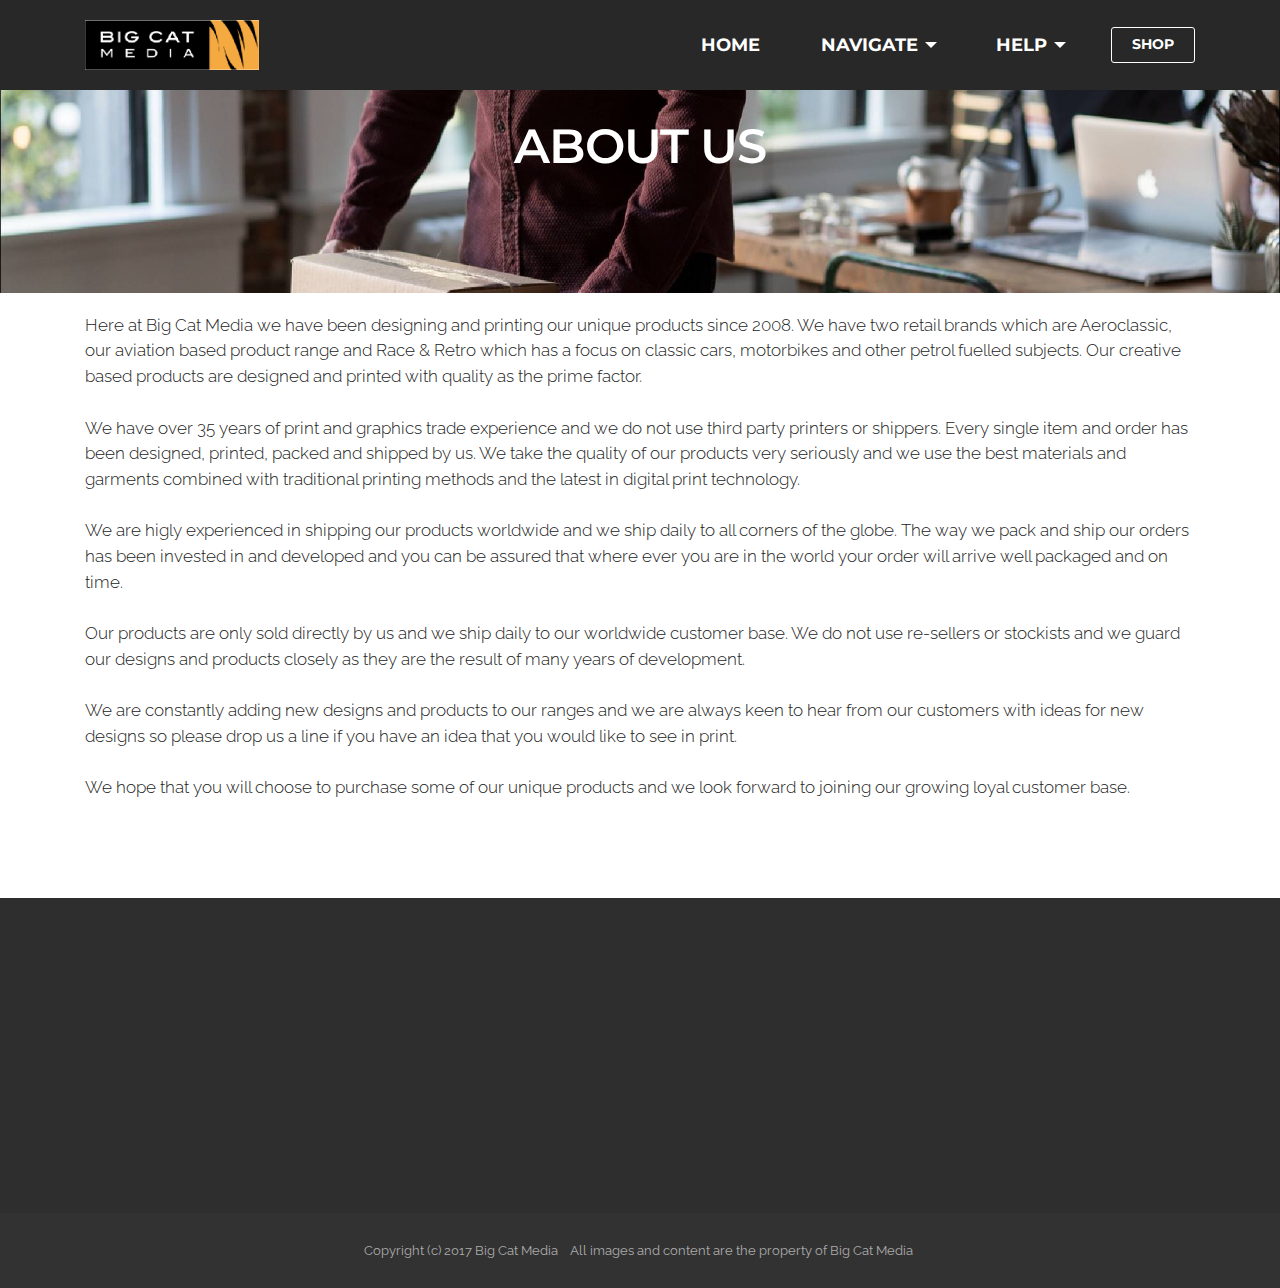
==== commit 2948ea75: "create github pages" ====
--- a/page1.html
+++ b/page1.html
@@ -57,7 +57,7 @@
 
 </section>
 
-<section class="engine"><a rel="external" href="https://mobirise.com">Mobirise</a></section><section class="mbr-section article mbr-parallax-background mbr-after-navbar" id="msg-box8-9" style="background-image: url(assets/images/mbr-2000x1335.jpg); padding-top: 120px; padding-bottom: 120px;">
+<section class="engine"><a rel="external" href="https://mobirise.com">mobirise.com</a></section><section class="mbr-section article mbr-parallax-background mbr-after-navbar" id="msg-box8-9" style="background-image: url(assets/images/mbr-2000x1335.jpg); padding-top: 120px; padding-bottom: 120px;">
 
     
     <div class="container">
@@ -76,7 +76,7 @@
 
     <div class="container">
         <div class="row">
-            <div class="col-xs-12 lead">&nbsp;Since 2008 we have been designing and printing unique products under the Big Cat Media name and our two retail brands. Aeroclassic is our aviation based range and our Race &amp; Retro products focus on classic cars, motorbikes and other petrol fuelled subjects. Our products are designed to offer both originality and high quality print. We have over 35 years of print and graphics trade experience and we do not use third party printers or shippers. Every single item and order has been designed, printed, packed and shipped by us. We take the quality of our products very seriously and we use the best materials and garments combined with traditional printing methods and the latest in digital print technology. Even the way we pack and ship our orders has been invested in and you can be assured that where ever you are in the world your order will arrive well packaged and on time.&nbsp;<div><br></div><div>Our products are only sold directly by us and we ship daily to our worldwide customer base. We do not use re-sellers or stockists and we guard our designs and products closely as they are the result of many years of development. We are constantly adding new designs and products to our growing range and we are always keen to hear from our customers with ideas for new designs so please drop us a line if you have an idea that you would like to see in print.  Many of our long standing customers are now good friends and we hope that you will choose to join us as we produce some unique printed items.</div><div><br><p><br></p></div></div>
+            <div class="col-xs-12 lead">Here at Big Cat Media we have been designing and printing our unique products since 2008. We have two retail brands which are Aeroclassic, our aviation based product range and Race &amp; Retro which has a focus on classic cars, motorbikes and other petrol fuelled subjects. Our creative based products are designed and printed with quality as the prime factor.<div><br></div><div>We have over 35 years of print and graphics trade experience and we do not use third party printers or shippers. Every single item and order has been designed, printed, packed and shipped by us. We take the quality of our products very seriously and we use the best materials and garments combined with traditional printing methods and the latest in digital print technology.</div><div><br></div><div>We are higly experienced in shipping our products worldwide and we ship daily to all corners of the globe. The way we pack and ship our orders has been invested in and developed and you can be assured that where ever you are in the world your order will arrive well packaged and on time.&nbsp;</div><div><br></div><div>Our products are only sold directly by us and we ship daily to our worldwide customer base. We do not use re-sellers or stockists and we guard our designs and products closely as they are the result of many years of development.</div><div><br></div><div>We are constantly adding new designs and products to our ranges and we are always keen to hear from our customers with ideas for new designs so please drop us a line if you have an idea that you would like to see in print.</div><div><br></div><div>We hope that you will choose to purchase some of our unique products and we look forward to joining our growing loyal customer base.</div><div><br></div><div><br><div><br></div></div></div>
         </div>
     </div>
 
@@ -87,7 +87,7 @@
     <div class="container">
         <div class="row">
             <div class="mbr-footer-content col-xs-12 col-md-3">
-                <div><img src="assets/images/v2-logo-128x36.png"></div>
+                <div><img src="assets/images/l33-128x36.jpg"></div>
             </div>
             <div class="mbr-footer-content col-xs-12 col-md-3">
                 <p><br>Big Cat Media<br>Online Sales<br>Milton Keynes<br>United Kingdom</p>
--- a/assets/mobirise/css/mbr-additional.css
+++ b/assets/mobirise/css/mbr-additional.css
@@ -762,7 +762,10 @@
   text-align: center;
 }
 #msg-box5-19 P {
-  text-align: right;
+  text-align: left;
+}
+#msg-box5-19 H3 {
+  text-align: left;
 }
 #social-buttons2-1b .mbr-section-title,
 #social-buttons2-1b .btn-social {
@@ -780,6 +783,7 @@
 #header3-4p H3 {
   font-family: 'Oswald', sans-serif;
   font-size: 36px;
+  text-align: right;
 }
 #msg-box5-1z H3 {
   color: #ffffff;
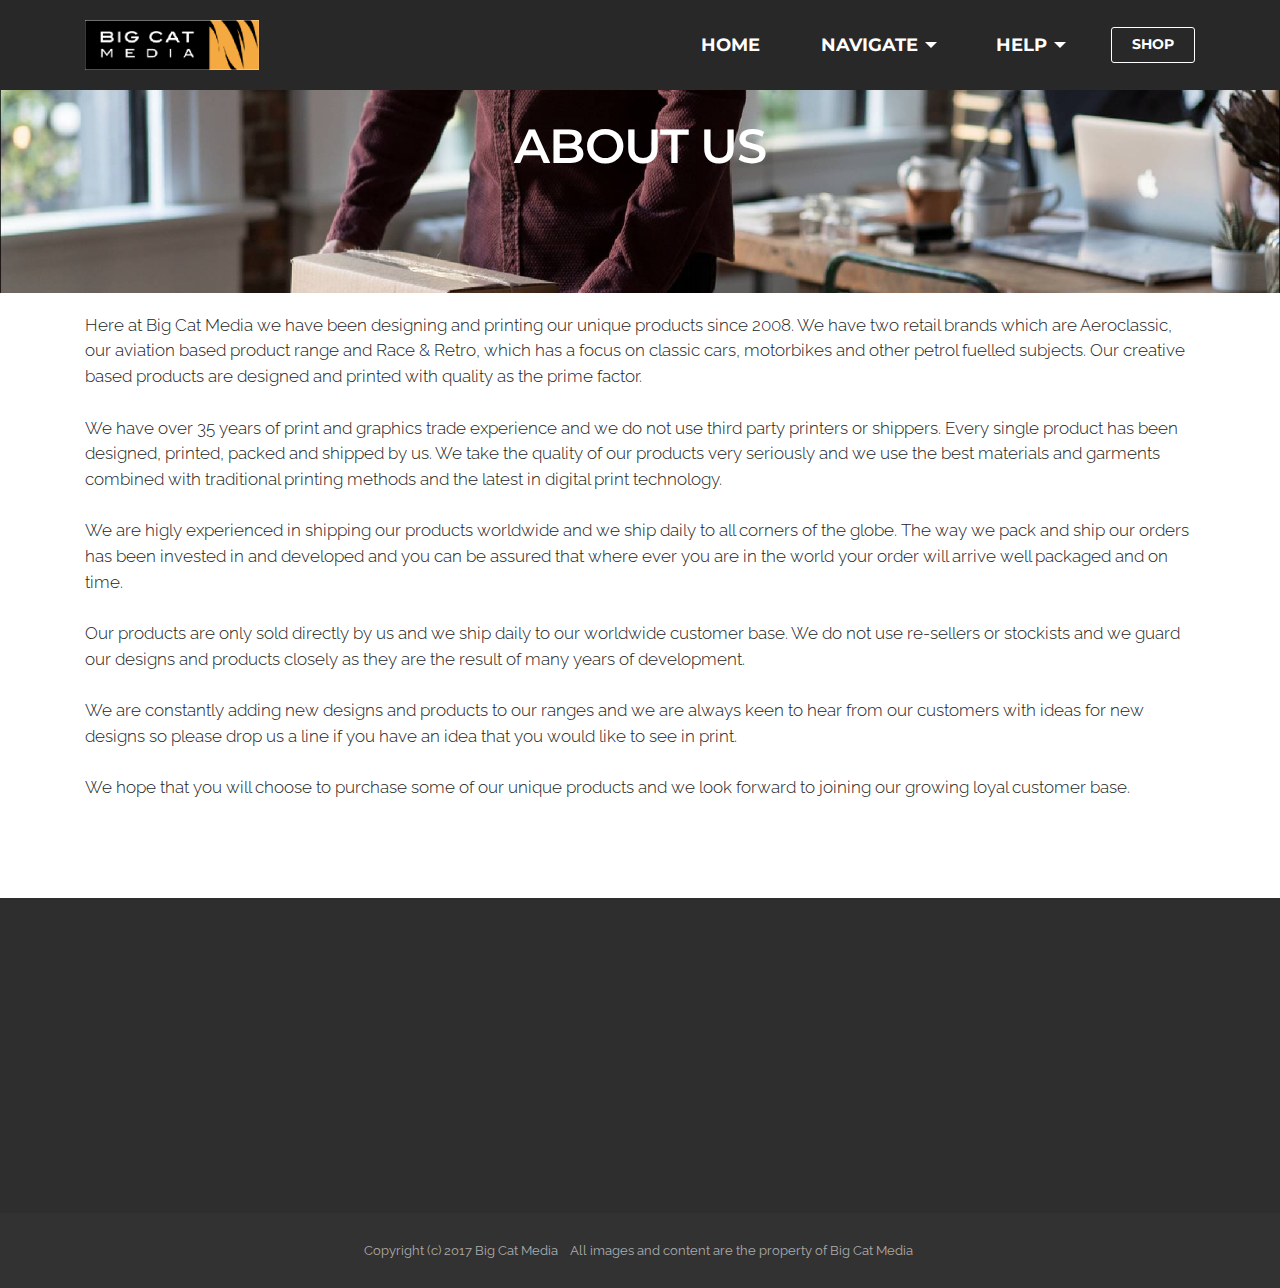
==== commit 9a908305: "create github pages" ====
--- a/page1.html
+++ b/page1.html
@@ -57,7 +57,7 @@
 
 </section>
 
-<section class="engine"><a rel="external" href="https://mobirise.com">mobirise.com</a></section><section class="mbr-section article mbr-parallax-background mbr-after-navbar" id="msg-box8-9" style="background-image: url(assets/images/mbr-2000x1335.jpg); padding-top: 120px; padding-bottom: 120px;">
+<section class="engine"><a rel="external" href="https://mobirise.com">Mobirise</a></section><section class="mbr-section article mbr-parallax-background mbr-after-navbar" id="msg-box8-9" style="background-image: url(assets/images/mbr-2000x1335.jpg); padding-top: 120px; padding-bottom: 120px;">
 
     
     <div class="container">
@@ -76,7 +76,7 @@
 
     <div class="container">
         <div class="row">
-            <div class="col-xs-12 lead">Here at Big Cat Media we have been designing and printing our unique products since 2008. We have two retail brands which are Aeroclassic, our aviation based product range and Race &amp; Retro which has a focus on classic cars, motorbikes and other petrol fuelled subjects. Our creative based products are designed and printed with quality as the prime factor.<div><br></div><div>We have over 35 years of print and graphics trade experience and we do not use third party printers or shippers. Every single item and order has been designed, printed, packed and shipped by us. We take the quality of our products very seriously and we use the best materials and garments combined with traditional printing methods and the latest in digital print technology.</div><div><br></div><div>We are higly experienced in shipping our products worldwide and we ship daily to all corners of the globe. The way we pack and ship our orders has been invested in and developed and you can be assured that where ever you are in the world your order will arrive well packaged and on time.&nbsp;</div><div><br></div><div>Our products are only sold directly by us and we ship daily to our worldwide customer base. We do not use re-sellers or stockists and we guard our designs and products closely as they are the result of many years of development.</div><div><br></div><div>We are constantly adding new designs and products to our ranges and we are always keen to hear from our customers with ideas for new designs so please drop us a line if you have an idea that you would like to see in print.</div><div><br></div><div>We hope that you will choose to purchase some of our unique products and we look forward to joining our growing loyal customer base.</div><div><br></div><div><br><div><br></div></div></div>
+            <div class="col-xs-12 lead">Here at Big Cat Media we have been designing and printing our unique products since 2008. We have two retail brands which are Aeroclassic, our aviation based product range and Race &amp; Retro, which has a focus on classic cars, motorbikes and other petrol fuelled subjects. Our creative based products are designed and printed with quality as the prime factor.<div><br></div><div>We have over 35 years of print and graphics trade experience and we do not use third party printers or shippers. Every single product has been designed, printed, packed and shipped by us. We take the quality of our products very seriously and we use the best materials and garments combined with traditional printing methods and the latest in digital print technology.</div><div><br></div><div>We are higly experienced in shipping our products worldwide and we ship daily to all corners of the globe. The way we pack and ship our orders has been invested in and developed and you can be assured that where ever you are in the world your order will arrive well packaged and on time.&nbsp;</div><div><br></div><div>Our products are only sold directly by us and we ship daily to our worldwide customer base. We do not use re-sellers or stockists and we guard our designs and products closely as they are the result of many years of development.</div><div><br></div><div>We are constantly adding new designs and products to our ranges and we are always keen to hear from our customers with ideas for new designs so please drop us a line if you have an idea that you would like to see in print.</div><div><br></div><div>We hope that you will choose to purchase some of our unique products and we look forward to joining our growing loyal customer base.</div><div><br></div><div><br><div><br></div></div></div>
         </div>
     </div>
 
